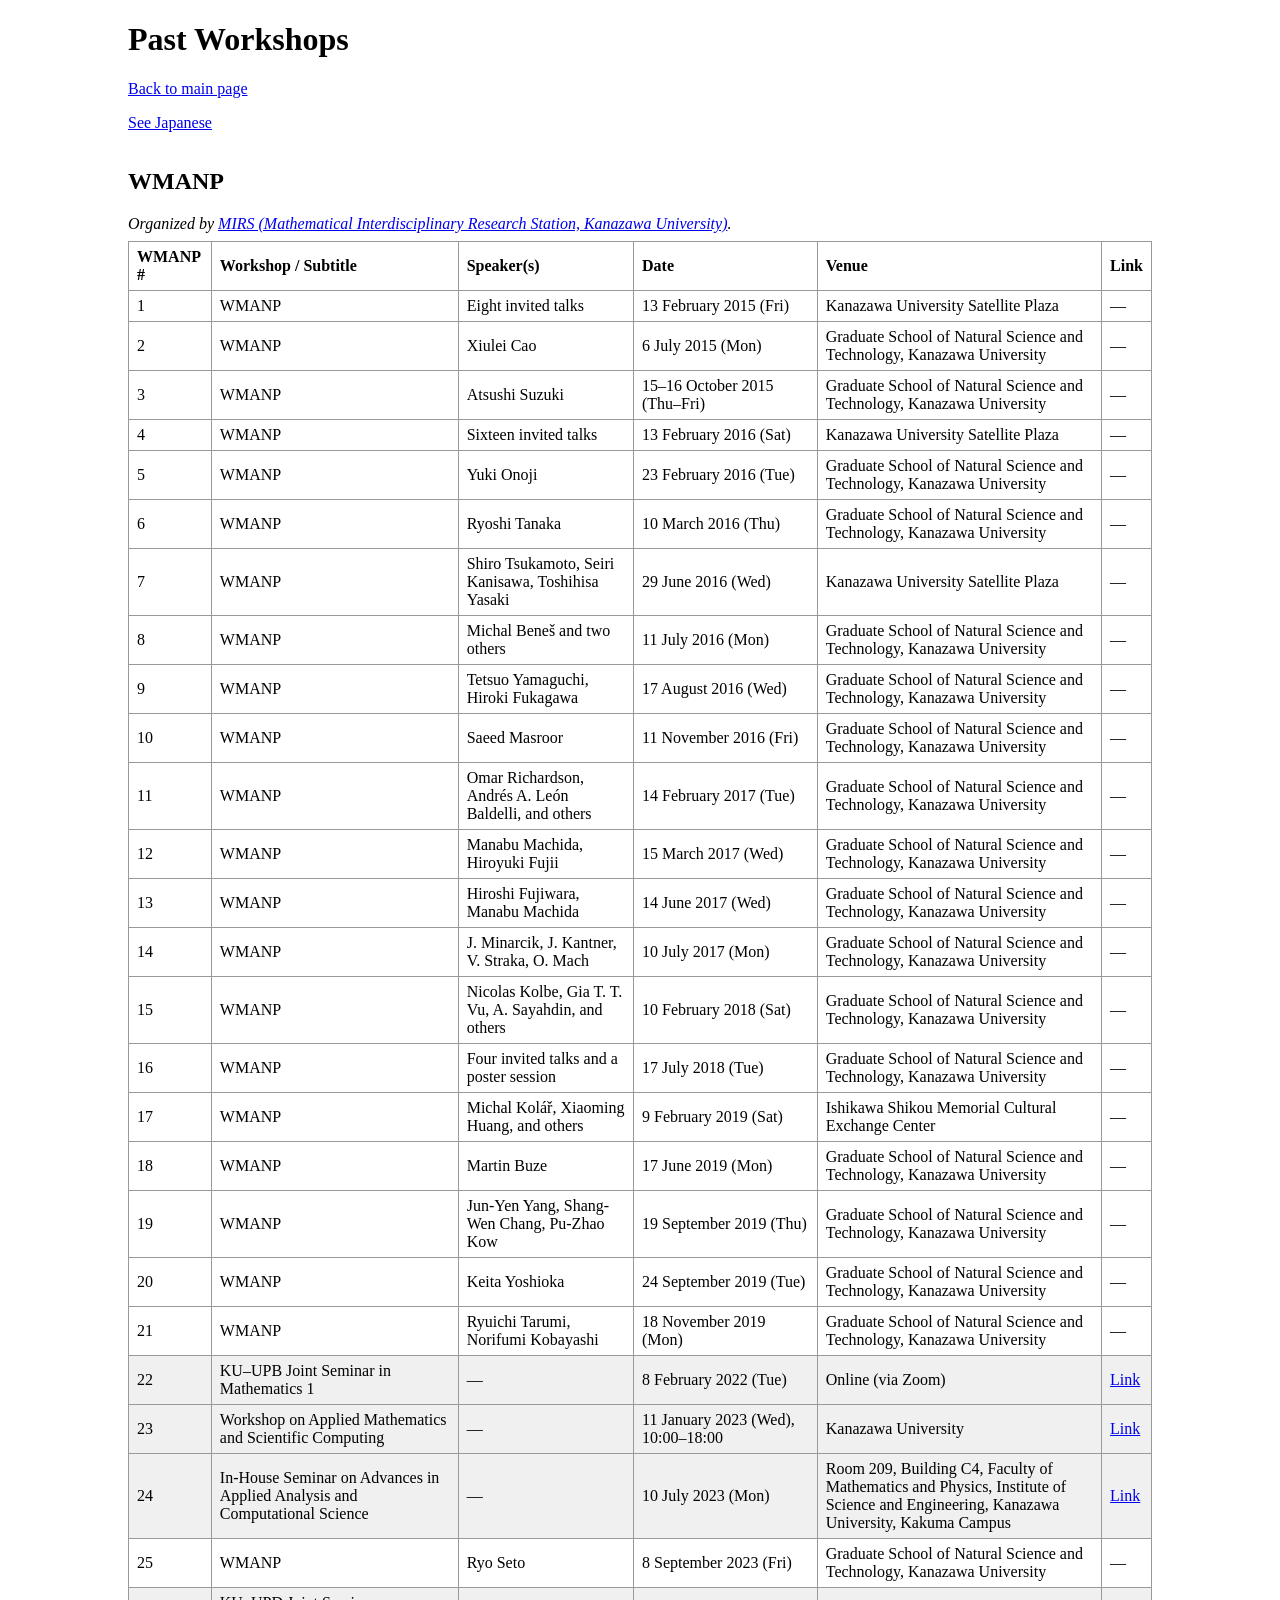
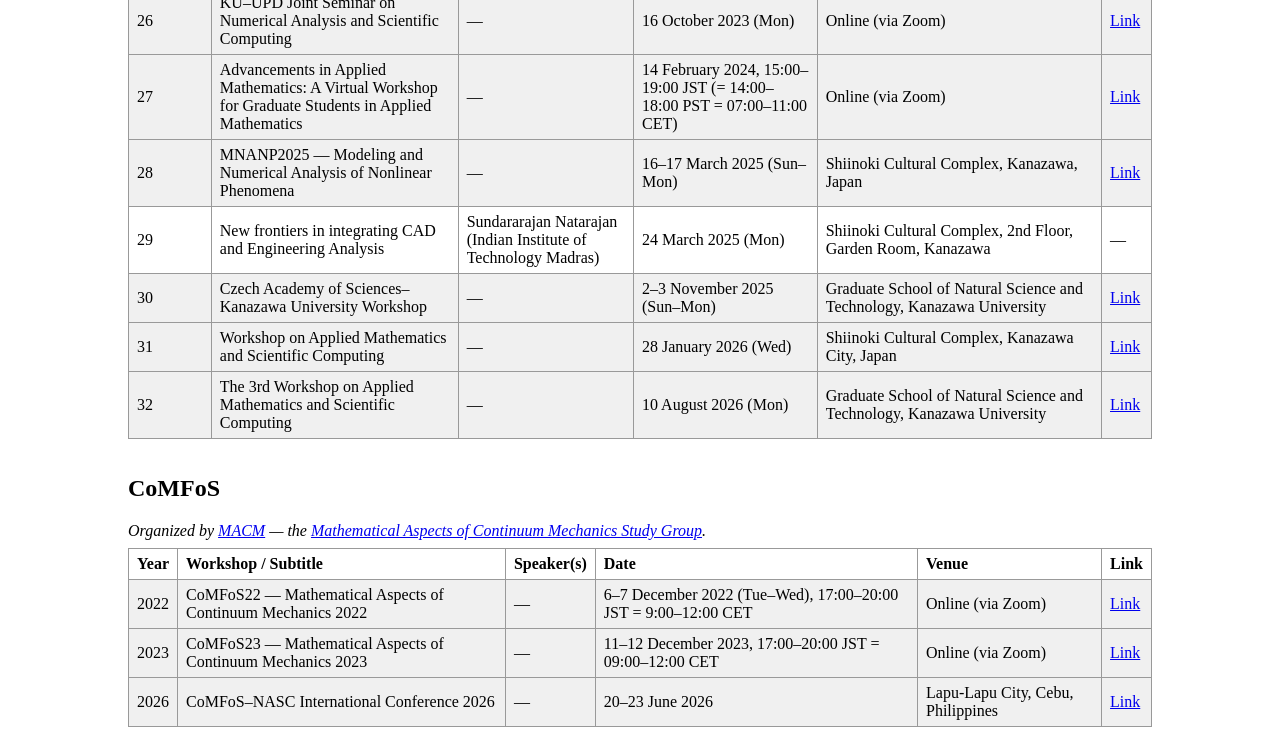
==== past-workshops.html @ 74055787 "Add files via upload" ====
<!DOCTYPE html>
<html>
<head>
<meta charset="utf-8">
<meta name="viewport" content="width=device-width, initial-scale=1">
<title>Past Workshops - WMANP</title>
<style>
  body {
    width: 80%;
    margin-left: auto;
    margin-right: auto;
  }
  table {
    border-collapse: collapse;
    width: 100%;
    margin-bottom: 1.5em;
  }
  th, td {
    border: 1px solid #999;
    padding: 6px 8px;
    text-align: left;
  }
  tr.added {
    background-color: #f0f0f0;
  }
  p.organizer {
    font-style: italic;
    margin-bottom: 0.5em;
  }
  h2 {
    margin-top: 1.5em;
  }
</style>
</head>
<body>

<h1>Past Workshops</h1>
<p><a href="index.html">Back to main page</a></p>

<p><a id="lang-toggle" href="#">See Japanese</a></p>

<div id="past-workshops-en">
<!-- <p>Grey rows are newly added events (AMSC, MNANP, KU joint seminars, etc.) merged into the WMANP sequence.</p> -->

<h2>WMANP</h2>
<p class="organizer">Organized by <a href="https://mirs.w3.kanazawa-u.ac.jp" target="_blank" rel="noopener">MIRS (Mathematical Interdisciplinary Research Station, Kanazawa University)</a>.</p>
<table>
<thead>
<tr>
  <th>WMANP #</th>
  <th>Workshop / Subtitle</th>
  <th>Speaker(s)</th>
  <th>Date</th>
  <th>Venue</th>
  <th>Link</th>
</tr>
</thead>
<tbody>
<tr><td>1</td><td>WMANP</td><td>Eight invited talks</td><td>13 February 2015 (Fri)</td><td>Kanazawa University Satellite Plaza</td><td>&mdash;</td></tr>
<tr><td>2</td><td>WMANP</td><td>Xiulei Cao</td><td>6 July 2015 (Mon)</td><td>Graduate School of Natural Science and Technology, Kanazawa University</td><td>&mdash;</td></tr>
<tr><td>3</td><td>WMANP</td><td>Atsushi Suzuki</td><td>15–16 October 2015 (Thu–Fri)</td><td>Graduate School of Natural Science and Technology, Kanazawa University</td><td>&mdash;</td></tr>
<tr><td>4</td><td>WMANP</td><td>Sixteen invited talks</td><td>13 February 2016 (Sat)</td><td>Kanazawa University Satellite Plaza</td><td>&mdash;</td></tr>
<tr><td>5</td><td>WMANP</td><td>Yuki Onoji</td><td>23 February 2016 (Tue)</td><td>Graduate School of Natural Science and Technology, Kanazawa University</td><td>&mdash;</td></tr>
<tr><td>6</td><td>WMANP</td><td>Ryoshi Tanaka</td><td>10 March 2016 (Thu)</td><td>Graduate School of Natural Science and Technology, Kanazawa University</td><td>&mdash;</td></tr>
<tr><td>7</td><td>WMANP</td><td>Shiro Tsukamoto, Seiri Kanisawa, Toshihisa Yasaki</td><td>29 June 2016 (Wed)</td><td>Kanazawa University Satellite Plaza</td><td>&mdash;</td></tr>
<tr><td>8</td><td>WMANP</td><td>Michal Beneš and two others</td><td>11 July 2016 (Mon)</td><td>Graduate School of Natural Science and Technology, Kanazawa University</td><td>&mdash;</td></tr>
<tr><td>9</td><td>WMANP</td><td>Tetsuo Yamaguchi, Hiroki Fukagawa</td><td>17 August 2016 (Wed)</td><td>Graduate School of Natural Science and Technology, Kanazawa University</td><td>&mdash;</td></tr>
<tr><td>10</td><td>WMANP</td><td>Saeed Masroor</td><td>11 November 2016 (Fri)</td><td>Graduate School of Natural Science and Technology, Kanazawa University</td><td>&mdash;</td></tr>
<tr><td>11</td><td>WMANP</td><td>Omar Richardson, Andrés A. León Baldelli, and others</td><td>14 February 2017 (Tue)</td><td>Graduate School of Natural Science and Technology, Kanazawa University</td><td>&mdash;</td></tr>
<tr><td>12</td><td>WMANP</td><td>Manabu Machida, Hiroyuki Fujii</td><td>15 March 2017 (Wed)</td><td>Graduate School of Natural Science and Technology, Kanazawa University</td><td>&mdash;</td></tr>
<tr><td>13</td><td>WMANP</td><td>Hiroshi Fujiwara, Manabu Machida</td><td>14 June 2017 (Wed)</td><td>Graduate School of Natural Science and Technology, Kanazawa University</td><td>&mdash;</td></tr>
<tr><td>14</td><td>WMANP</td><td>J. Minarcik, J. Kantner, V. Straka, O. Mach</td><td>10 July 2017 (Mon)</td><td>Graduate School of Natural Science and Technology, Kanazawa University</td><td>&mdash;</td></tr>
<tr><td>15</td><td>WMANP</td><td>Nicolas Kolbe, Gia T. T. Vu, A. Sayahdin, and others</td><td>10 February 2018 (Sat)</td><td>Graduate School of Natural Science and Technology, Kanazawa University</td><td>&mdash;</td></tr>
<tr><td>16</td><td>WMANP</td><td>Four invited talks and a poster session</td><td>17 July 2018 (Tue)</td><td>Graduate School of Natural Science and Technology, Kanazawa University</td><td>&mdash;</td></tr>
<tr><td>17</td><td>WMANP</td><td>Michal Kolář, Xiaoming Huang, and others</td><td>9 February 2019 (Sat)</td><td>Ishikawa Shikou Memorial Cultural Exchange Center</td><td>&mdash;</td></tr>
<tr><td>18</td><td>WMANP</td><td>Martin Buze</td><td>17 June 2019 (Mon)</td><td>Graduate School of Natural Science and Technology, Kanazawa University</td><td>&mdash;</td></tr>
<tr><td>19</td><td>WMANP</td><td>Jun-Yen Yang, Shang-Wen Chang, Pu-Zhao Kow</td><td>19 September 2019 (Thu)</td><td>Graduate School of Natural Science and Technology, Kanazawa University</td><td>&mdash;</td></tr>
<tr><td>20</td><td>WMANP</td><td>Keita Yoshioka</td><td>24 September 2019 (Tue)</td><td>Graduate School of Natural Science and Technology, Kanazawa University</td><td>&mdash;</td></tr>
<tr><td>21</td><td>WMANP</td><td>Ryuichi Tarumi, Norifumi Kobayashi</td><td>18 November 2019 (Mon)</td><td>Graduate School of Natural Science and Technology, Kanazawa University</td><td>&mdash;</td></tr>
<tr class="added"><td>22</td><td>KU–UPB Joint Seminar in Mathematics 1</td><td>—</td><td>8 February 2022 (Tue)</td><td>Online (via Zoom)</td><td><a href="https://sites.google.com/view/kuupbjsm/home" target="_blank" rel="noopener">Link</a></td></tr>
<tr class="added"><td>23</td><td>Workshop on Applied Mathematics and Scientific Computing</td><td>—</td><td>11 January 2023 (Wed), 10:00–18:00</td><td>Kanazawa University</td><td><a href="https://sites.google.com/view/amscworkshop/home?authuser=0" target="_blank" rel="noopener">Link</a></td></tr>
<tr class="added"><td>24</td><td>In-House Seminar on Advances in Applied Analysis and Computational Science</td><td>—</td><td>10 July 2023 (Mon)</td><td>Room 209, Building C4, Faculty of Mathematics and Physics, Institute of Science and Engineering, Kanazawa University, Kakuma Campus</td><td><a href="https://sites.google.com/view/inhouseseminar/home" target="_blank" rel="noopener">Link</a></td></tr>
<tr><td>25</td><td>WMANP</td><td>Ryo Seto</td><td>8 September 2023 (Fri)</td><td>Graduate School of Natural Science and Technology, Kanazawa University</td><td>&mdash;</td></tr>
<tr class="added"><td>26</td><td>KU–UPD Joint Seminar on Numerical Analysis and Scientific Computing</td><td>—</td><td>16 October 2023 (Mon)</td><td>Online (via Zoom)</td><td><a href="https://sites.google.com/view/kuupd1/home" target="_blank" rel="noopener">Link</a></td></tr>
<tr class="added"><td>27</td><td>Advancements in Applied Mathematics: A Virtual Workshop for Graduate Students in Applied Mathematics</td><td>—</td><td>14 February 2024, 15:00–19:00 JST (= 14:00–18:00 PST = 07:00–11:00 CET)</td><td>Online (via Zoom)</td><td><a href="https://sites.google.com/view/iwgsam2024/home" target="_blank" rel="noopener">Link</a></td></tr>
<tr class="added"><td>28</td><td>MNANP2025 — Modeling and Numerical Analysis of Nonlinear Phenomena</td><td>—</td><td>16–17 March 2025 (Sun–Mon)</td><td>Shiinoki Cultural Complex, Kanazawa, Japan</td><td><a href="https://jftrabago.github.io/MNANP2025/" target="_blank" rel="noopener">Link</a></td></tr>
<tr><td>29</td><td>New frontiers in integrating CAD and Engineering Analysis</td><td>Sundararajan Natarajan (Indian Institute of Technology Madras)</td><td>24 March 2025 (Mon)</td><td>Shiinoki Cultural Complex, 2nd Floor, Garden Room, Kanazawa</td><td>&mdash;</td></tr>
<tr class="added"><td>30</td><td>Czech Academy of Sciences–Kanazawa University Workshop</td><td>—</td><td>2–3 November 2025 (Sun–Mon)</td><td>Graduate School of Natural Science and Technology, Kanazawa University</td><td><a href="https://jftrabago.github.io/CASKUWorkshop2025/" target="_blank" rel="noopener">Link</a></td></tr>
<tr class="added"><td>31</td><td>Workshop on Applied Mathematics and Scientific Computing</td><td>—</td><td>28 January 2026 (Wed)</td><td>Shiinoki Cultural Complex, Kanazawa City, Japan</td><td><a href="https://jftrabago.github.io/AMSC2026Kanazawa/" target="_blank" rel="noopener">Link</a></td></tr>
<tr class="added"><td>32</td><td>The 3rd Workshop on Applied Mathematics and Scientific Computing</td><td>—</td><td>10 August 2026 (Mon)</td><td>Graduate School of Natural Science and Technology, Kanazawa University</td><td><a href="https://jftrabago.github.io/3rdAMSC2026Kanazawa/" target="_blank" rel="noopener">Link</a></td></tr>
</tbody>
</table>

<h2>CoMFoS</h2>
<p class="organizer">Organized by <a href="https://macm.jsiam.org" target="_blank" rel="noopener">MACM</a> — the <a href="https://sites.google.com/a/comfos.org/comfos/mathematical-aspects-of-continuum-mechanicsmacm?authuser=0" target="_blank" rel="noopener">Mathematical Aspects of Continuum Mechanics Study Group</a>.</p>
<table>
<thead>
<tr>
  <th>Year</th>
  <th>Workshop / Subtitle</th>
  <th>Speaker(s)</th>
  <th>Date</th>
  <th>Venue</th>
  <th>Link</th>
</tr>
</thead>
<tbody>
<tr class="added"><td>2022</td><td>CoMFoS22 — Mathematical Aspects of Continuum Mechanics 2022</td><td>—</td><td>6–7 December 2022 (Tue–Wed), 17:00–20:00 JST = 9:00–12:00 CET</td><td>Online (via Zoom)</td><td><a href="https://sites.google.com/view/comfos22/home" target="_blank" rel="noopener">Link</a></td></tr>
<tr class="added"><td>2023</td><td>CoMFoS23 — Mathematical Aspects of Continuum Mechanics 2023</td><td>—</td><td>11–12 December 2023, 17:00–20:00 JST = 09:00–12:00 CET</td><td>Online (via Zoom)</td><td><a href="https://sites.google.com/view/comfos23" target="_blank" rel="noopener">Link</a></td></tr>
<tr class="added"><td>2026</td><td>CoMFoS–NASC International Conference 2026</td><td>—</td><td>20–23 June 2026</td><td>Lapu-Lapu City, Cebu, Philippines</td><td><a href="https://comfos-nasc2026.github.io/CoMFoSNASC2026/" target="_blank" rel="noopener">Link</a></td></tr>
</tbody>
</table>
</div>

<div id="past-workshops-jp" style="display:none;">
<p>グレーの行は新規統合イベント（AMSC・MNANP・KU共同セミナー等）です。</p>

<h2>WMANP</h2>
<p class="organizer">主催：<a href="https://mirs.w3.kanazawa-u.ac.jp" target="_blank" rel="noopener">MIRS (Mathematical Interdisciplinary Research Station, Kanazawa University)</a></p>
<table>
<thead>
<tr>
  <th>WMANP</th>
  <th>講演／サブタイトル</th>
  <th>講演者</th>
  <th>日付</th>
  <th>場所</th>
  <th>リンク</th>
</tr>
</thead>
<tbody>
<tr><td>第1回</td><td>WMANP</td><td>8講演</td><td>2015年2月13日(金)</td><td>金沢大学サテライトプラザ</td><td>&mdash;</td></tr>
<tr><td>第2回</td><td>WMANP</td><td>Xiulei Cao氏</td><td>2015年7月6日（月）</td><td>金沢大学自然科学研究科</td><td>&mdash;</td></tr>
<tr><td>第3回</td><td>WMANP</td><td>鈴木厚氏</td><td>2015年10月15-16日（木・金）</td><td>金沢大学自然科学研究科</td><td>&mdash;</td></tr>
<tr><td>第4回</td><td>WMANP</td><td>16講演</td><td>2016年2月13日（土）</td><td>金沢大学サテライトプラザ</td><td>&mdash;</td></tr>
<tr><td>第5回</td><td>WMANP</td><td>小野寺有紹氏</td><td>2016年2月23日（火）</td><td>金沢大学自然科学研究科</td><td>&mdash;</td></tr>
<tr><td>第6回</td><td>WMANP</td><td>田中良己氏</td><td>2016年3月10日（木）</td><td>金沢大学自然科学研究科</td><td>&mdash;</td></tr>
<tr><td>第7回</td><td>WMANP</td><td>塚本史郎氏，蟹澤聖氏，矢崎成俊氏他</td><td>2016年6月29日（水）</td><td>金沢大学サテライトプラザ</td><td>&mdash;</td></tr>
<tr><td>第8回</td><td>WMANP</td><td>Michal Benes氏 他2名</td><td>2016年7月11日（月）</td><td>金沢大学自然科学研究科</td><td>&mdash;</td></tr>
<tr><td>第9回</td><td>WMANP</td><td>山口哲生氏，深川宏樹氏</td><td>2016年8月17日（水）</td><td>金沢大学自然科学研究科</td><td>&mdash;</td></tr>
<tr><td>第10回</td><td>WMANP</td><td>Saeed Masroor氏</td><td>2016年11月11日（金）</td><td>金沢大学自然科学研究科</td><td>&mdash;</td></tr>
<tr><td>第11回</td><td>WMANP</td><td>Omar Richardson氏，Andrés A León Baldelli氏他13名</td><td>2017年2月14日（火）</td><td>金沢大学自然科学研究科</td><td>&mdash;</td></tr>
<tr><td>第12回</td><td>WMANP</td><td>町田学氏，藤井宏之氏</td><td>2017年3月15日（水）</td><td>金沢大学自然科学研究科</td><td>&mdash;</td></tr>
<tr><td>第13回</td><td>WMANP</td><td>藤原宏志氏，町田学氏</td><td>2017年6月14日（水）</td><td>金沢大学自然科学研究科</td><td>&mdash;</td></tr>
<tr><td>第14回</td><td>WMANP</td><td>J. Minarcik氏, J. Kantner氏，V. Straka氏，O. Mach氏</td><td>2017年7月10日（月）</td><td>金沢大学自然科学研究科</td><td>&mdash;</td></tr>
<tr><td>第15回</td><td>WMANP</td><td>N. Kolbe氏，G. T. T. Vu氏，A. Sayahdin氏他15名</td><td>2018年2月10日（土）</td><td>金沢大学自然科学研究科</td><td>&mdash;</td></tr>
<tr><td>第16回</td><td>WMANP</td><td>4講演＋ポスターセッション</td><td>2018年7月17日（火）</td><td>金沢大学自然科学研究科</td><td>&mdash;</td></tr>
<tr><td>第17回</td><td>WMANP</td><td>M. Kolář氏，X. Huang氏他</td><td>2019年2月9日（土）</td><td>石川四高記念文化交流館</td><td>&mdash;</td></tr>
<tr><td>第18回</td><td>WMANP</td><td>M. Buze氏</td><td>2019年6月17日（月）</td><td>金沢大学自然科学研究科</td><td>&mdash;</td></tr>
<tr><td>第19回</td><td>WMANP</td><td>Jun-Yen Yang氏，Shang-Wen Chang氏，Pu-Zhao Kow氏</td><td>2019年9月19日（月）</td><td>金沢大学自然科学研究科</td><td>&mdash;</td></tr>
<tr><td>第20回</td><td>WMANP</td><td>吉岡慶太氏</td><td>2019年9月24日（火）</td><td>金沢大学自然科学研究科</td><td>&mdash;</td></tr>
<tr><td>第21回</td><td>WMANP</td><td>垂水竜一 氏，小林舜典 氏</td><td>2019年11月18日（月）</td><td>金沢大学自然科学研究科</td><td>&mdash;</td></tr>
<tr class="added"><td>第22回</td><td>KU–UPB Joint Seminar in Mathematics 1</td><td>—</td><td>2022年2月8日（火）</td><td>オンライン</td><td><a href="https://sites.google.com/view/kuupbjsm/home" target="_blank" rel="noopener">リンク</a></td></tr>
<tr class="added"><td>第23回</td><td>Workshop on Applied Mathematics and Scientific Computing</td><td>—</td><td>2023年1月11日</td><td>金沢大学</td><td><a href="https://sites.google.com/view/amscworkshop/home?authuser=0" target="_blank" rel="noopener">リンク</a></td></tr>
<tr class="added"><td>第24回</td><td>In-House Seminar on Advances in Applied Analysis and Computational Science</td><td>—</td><td>2023年7月10日（月）</td><td>金沢大学角間キャンパス 理工研究域 数物科学系 C4棟209号室</td><td><a href="https://sites.google.com/view/inhouseseminar/home" target="_blank" rel="noopener">リンク</a></td></tr>
<tr><td>第25回</td><td>WMANP</td><td>瀬戸亮平 氏</td><td>2023年9月8日（金）</td><td>金沢大学自然科学研究科</td><td>&mdash;</td></tr>
<tr class="added"><td>第26回</td><td>KU–UPD Joint Seminar on Numerical Analysis and Scientific Computing</td><td>—</td><td>2023年10月16日（月）</td><td>オンライン</td><td><a href="https://sites.google.com/view/kuupd1/home" target="_blank" rel="noopener">リンク</a></td></tr>
<tr class="added"><td>第27回</td><td>Advancements in Applied Mathematics: A Virtual Workshop for Graduate Students in Applied Mathematics</td><td>—</td><td>2024年2月14日</td><td>Zoomにて開催</td><td><a href="https://sites.google.com/view/iwgsam2024/home" target="_blank" rel="noopener">リンク</a></td></tr>
<tr class="added"><td>第28回</td><td>MNANP2025 — Modeling and Numerical Analysis of Nonlinear Phenomena</td><td>—</td><td>2025年3月16-17日</td><td>しいのき迎賓館、金沢</td><td><a href="https://jftrabago.github.io/MNANP2025/" target="_blank" rel="noopener">リンク</a></td></tr>
<tr><td>第29回</td><td>New frontiers in integrating CAD and Engineering Analysis</td><td>Sundararajan Natarajan 氏</td><td>2025年3月24日（月）</td><td>しいのき迎賓館 2F ガーデンルーム</td><td>&mdash;</td></tr>
<tr class="added"><td>第30回</td><td>Czech Academy of Sciences–Kanazawa University Workshop</td><td>—</td><td>2025年11月2-3日</td><td>金沢</td><td><a href="https://jftrabago.github.io/CASKUWorkshop2025/" target="_blank" rel="noopener">リンク</a></td></tr>
<tr class="added"><td>第31回</td><td>Workshop on Applied Mathematics and Scientific Computing</td><td>—</td><td>2026年1月28日（水）</td><td>しいのき迎賓館、金沢</td><td><a href="https://jftrabago.github.io/AMSC2026Kanazawa/" target="_blank" rel="noopener">リンク</a></td></tr>
<tr class="added"><td>第32回</td><td>The 3rd Workshop on Applied Mathematics and Scientific Computing</td><td>—</td><td>2026年8月10日（月）</td><td>金沢大学</td><td><a href="https://jftrabago.github.io/3rdAMSC2026Kanazawa/" target="_blank" rel="noopener">リンク</a></td></tr>
</tbody>
</table>

<h2>CoMFoS</h2>
<p class="organizer">主催：<a href="https://macm.jsiam.org" target="_blank" rel="noopener">MACM</a>（<a href="https://sites.google.com/a/comfos.org/comfos/mathematical-aspects-of-continuum-mechanicsmacm?authuser=0" target="_blank" rel="noopener">Mathematical Aspects of Continuum Mechanics Study Group</a>）</p>
<table>
<thead>
<tr>
  <th>年</th>
  <th>講演／サブタイトル</th>
  <th>講演者</th>
  <th>日付</th>
  <th>場所</th>
  <th>リンク</th>
</tr>
</thead>
<tbody>
<tr class="added"><td>2022</td><td>CoMFoS22 — Mathematical Aspects of Continuum Mechanics 2022</td><td>—</td><td>2022年12月6-7日</td><td>Zoomにて開催</td><td><a href="https://sites.google.com/view/comfos22/home" target="_blank" rel="noopener">リンク</a></td></tr>
<tr class="added"><td>2023</td><td>CoMFoS23 — Mathematical Aspects of Continuum Mechanics 2023</td><td>—</td><td>2023年12月11-12日</td><td>Zoomにて開催</td><td><a href="https://sites.google.com/view/comfos23" target="_blank" rel="noopener">リンク</a></td></tr>
<tr class="added"><td>2026</td><td>CoMFoS–NASC International Conference 2026</td><td>—</td><td>2026年6月20-23日</td><td>ラプラプ市、セブ、フィリピン</td><td><a href="https://comfosnasc2026.github.io/CoMFoSNASC2026/" target="_blank" rel="noopener">リンク</a></td></tr>
</tbody>
</table>
</div>

<script>
document.getElementById('lang-toggle').addEventListener('click', function (e) {
  e.preventDefault();
  var en = document.getElementById('past-workshops-en');
  var jp = document.getElementById('past-workshops-jp');
  if (jp.style.display === 'none') {
    jp.style.display = 'block';
    en.style.display = 'none';
    this.textContent = 'See English';
  } else {
    jp.style.display = 'none';
    en.style.display = 'block';
    this.textContent = 'See Japanese';
  }
});
</script>

</body>
</html>
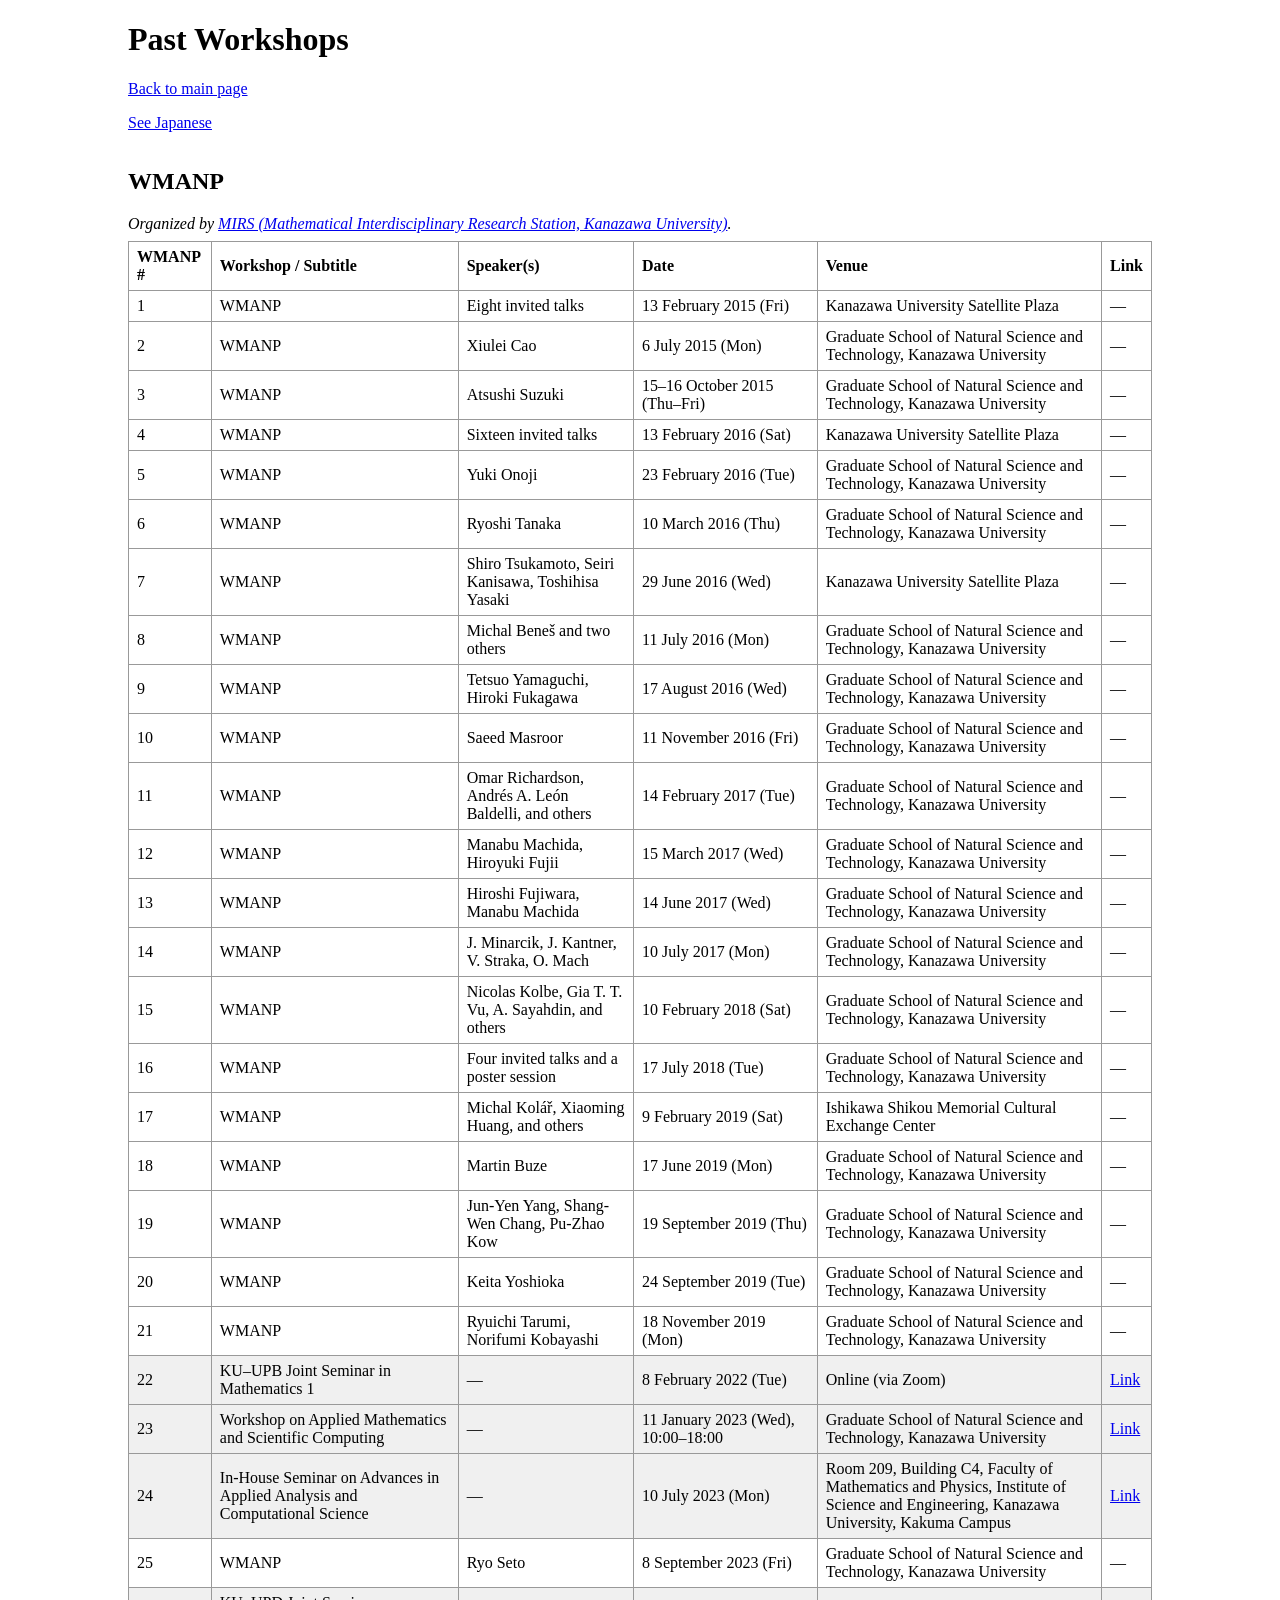
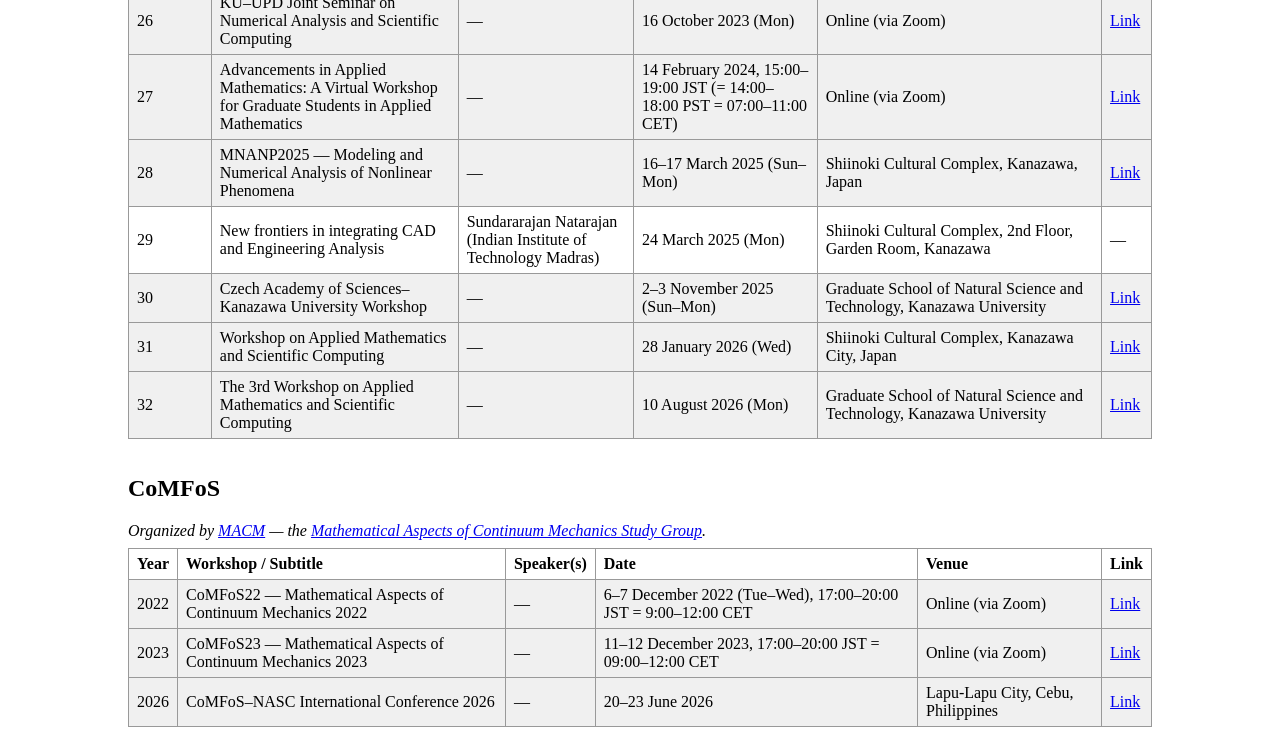
==== commit 74c0eeb5: "Add files via upload" ====
--- a/past-workshops.html
+++ b/past-workshops.html
@@ -78,7 +78,7 @@
 <tr><td>20</td><td>WMANP</td><td>Keita Yoshioka</td><td>24 September 2019 (Tue)</td><td>Graduate School of Natural Science and Technology, Kanazawa University</td><td>&mdash;</td></tr>
 <tr><td>21</td><td>WMANP</td><td>Ryuichi Tarumi, Norifumi Kobayashi</td><td>18 November 2019 (Mon)</td><td>Graduate School of Natural Science and Technology, Kanazawa University</td><td>&mdash;</td></tr>
 <tr class="added"><td>22</td><td>KU–UPB Joint Seminar in Mathematics 1</td><td>—</td><td>8 February 2022 (Tue)</td><td>Online (via Zoom)</td><td><a href="https://sites.google.com/view/kuupbjsm/home" target="_blank" rel="noopener">Link</a></td></tr>
-<tr class="added"><td>23</td><td>Workshop on Applied Mathematics and Scientific Computing</td><td>—</td><td>11 January 2023 (Wed), 10:00–18:00</td><td>Kanazawa University</td><td><a href="https://sites.google.com/view/amscworkshop/home?authuser=0" target="_blank" rel="noopener">Link</a></td></tr>
+<tr class="added"><td>23</td><td>Workshop on Applied Mathematics and Scientific Computing</td><td>—</td><td>11 January 2023 (Wed), 10:00–18:00</td><td>Graduate School of Natural Science and Technology, Kanazawa University</td><td><a href="https://sites.google.com/view/amsc-workshop/home" target="_blank" rel="noopener">Link</a></td></tr>
 <tr class="added"><td>24</td><td>In-House Seminar on Advances in Applied Analysis and Computational Science</td><td>—</td><td>10 July 2023 (Mon)</td><td>Room 209, Building C4, Faculty of Mathematics and Physics, Institute of Science and Engineering, Kanazawa University, Kakuma Campus</td><td><a href="https://sites.google.com/view/inhouseseminar/home" target="_blank" rel="noopener">Link</a></td></tr>
 <tr><td>25</td><td>WMANP</td><td>Ryo Seto</td><td>8 September 2023 (Fri)</td><td>Graduate School of Natural Science and Technology, Kanazawa University</td><td>&mdash;</td></tr>
 <tr class="added"><td>26</td><td>KU–UPD Joint Seminar on Numerical Analysis and Scientific Computing</td><td>—</td><td>16 October 2023 (Mon)</td><td>Online (via Zoom)</td><td><a href="https://sites.google.com/view/kuupd1/home" target="_blank" rel="noopener">Link</a></td></tr>
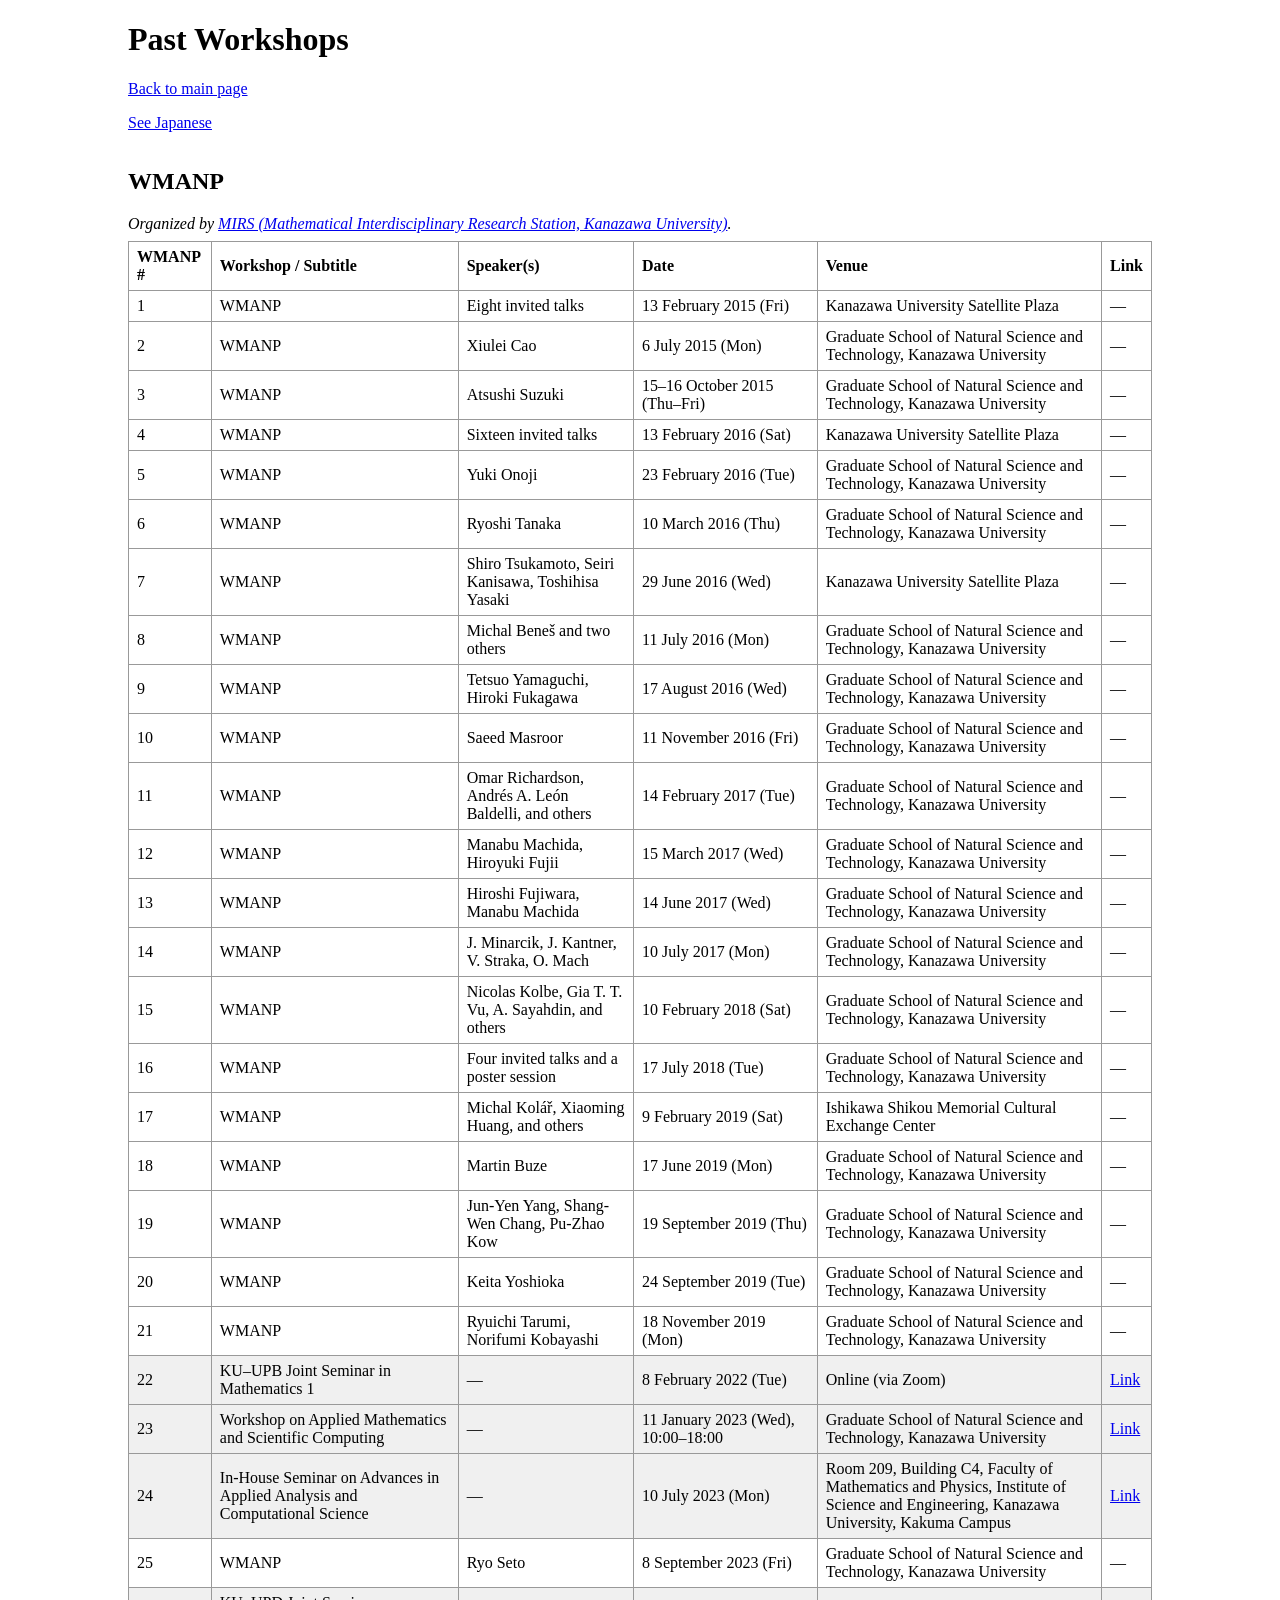
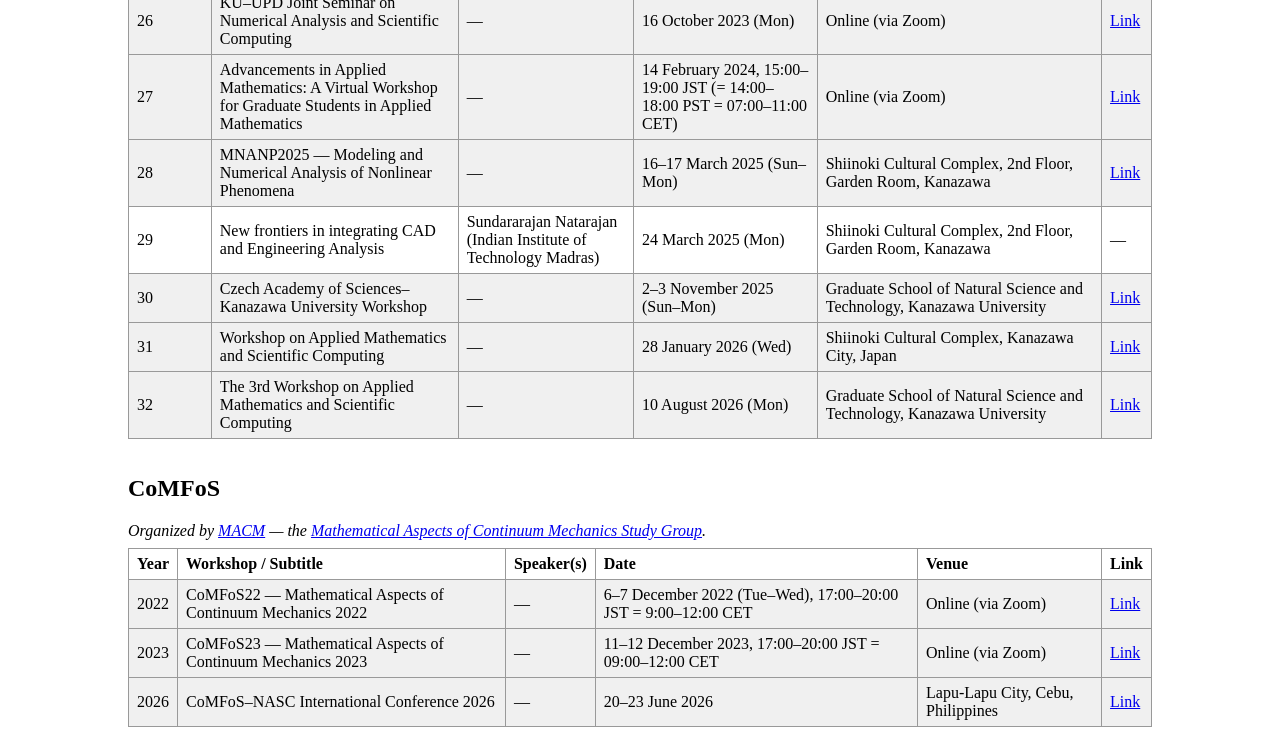
==== commit c206709a: "Add files via upload" ====
--- a/past-workshops.html
+++ b/past-workshops.html
@@ -83,7 +83,7 @@
 <tr><td>25</td><td>WMANP</td><td>Ryo Seto</td><td>8 September 2023 (Fri)</td><td>Graduate School of Natural Science and Technology, Kanazawa University</td><td>&mdash;</td></tr>
 <tr class="added"><td>26</td><td>KU–UPD Joint Seminar on Numerical Analysis and Scientific Computing</td><td>—</td><td>16 October 2023 (Mon)</td><td>Online (via Zoom)</td><td><a href="https://sites.google.com/view/kuupd1/home" target="_blank" rel="noopener">Link</a></td></tr>
 <tr class="added"><td>27</td><td>Advancements in Applied Mathematics: A Virtual Workshop for Graduate Students in Applied Mathematics</td><td>—</td><td>14 February 2024, 15:00–19:00 JST (= 14:00–18:00 PST = 07:00–11:00 CET)</td><td>Online (via Zoom)</td><td><a href="https://sites.google.com/view/iwgsam2024/home" target="_blank" rel="noopener">Link</a></td></tr>
-<tr class="added"><td>28</td><td>MNANP2025 — Modeling and Numerical Analysis of Nonlinear Phenomena</td><td>—</td><td>16–17 March 2025 (Sun–Mon)</td><td>Shiinoki Cultural Complex, Kanazawa, Japan</td><td><a href="https://jftrabago.github.io/MNANP2025/" target="_blank" rel="noopener">Link</a></td></tr>
+<tr class="added"><td>28</td><td>MNANP2025 — Modeling and Numerical Analysis of Nonlinear Phenomena</td><td>—</td><td>16–17 March 2025 (Sun–Mon)</td><td>Shiinoki Cultural Complex, 2nd Floor, Garden Room, Kanazawa</td><td><a href="https://jftrabago.github.io/MNANP2025/" target="_blank" rel="noopener">Link</a></td></tr>
 <tr><td>29</td><td>New frontiers in integrating CAD and Engineering Analysis</td><td>Sundararajan Natarajan (Indian Institute of Technology Madras)</td><td>24 March 2025 (Mon)</td><td>Shiinoki Cultural Complex, 2nd Floor, Garden Room, Kanazawa</td><td>&mdash;</td></tr>
 <tr class="added"><td>30</td><td>Czech Academy of Sciences–Kanazawa University Workshop</td><td>—</td><td>2–3 November 2025 (Sun–Mon)</td><td>Graduate School of Natural Science and Technology, Kanazawa University</td><td><a href="https://jftrabago.github.io/CASKUWorkshop2025/" target="_blank" rel="noopener">Link</a></td></tr>
 <tr class="added"><td>31</td><td>Workshop on Applied Mathematics and Scientific Computing</td><td>—</td><td>28 January 2026 (Wed)</td><td>Shiinoki Cultural Complex, Kanazawa City, Japan</td><td><a href="https://jftrabago.github.io/AMSC2026Kanazawa/" target="_blank" rel="noopener">Link</a></td></tr>
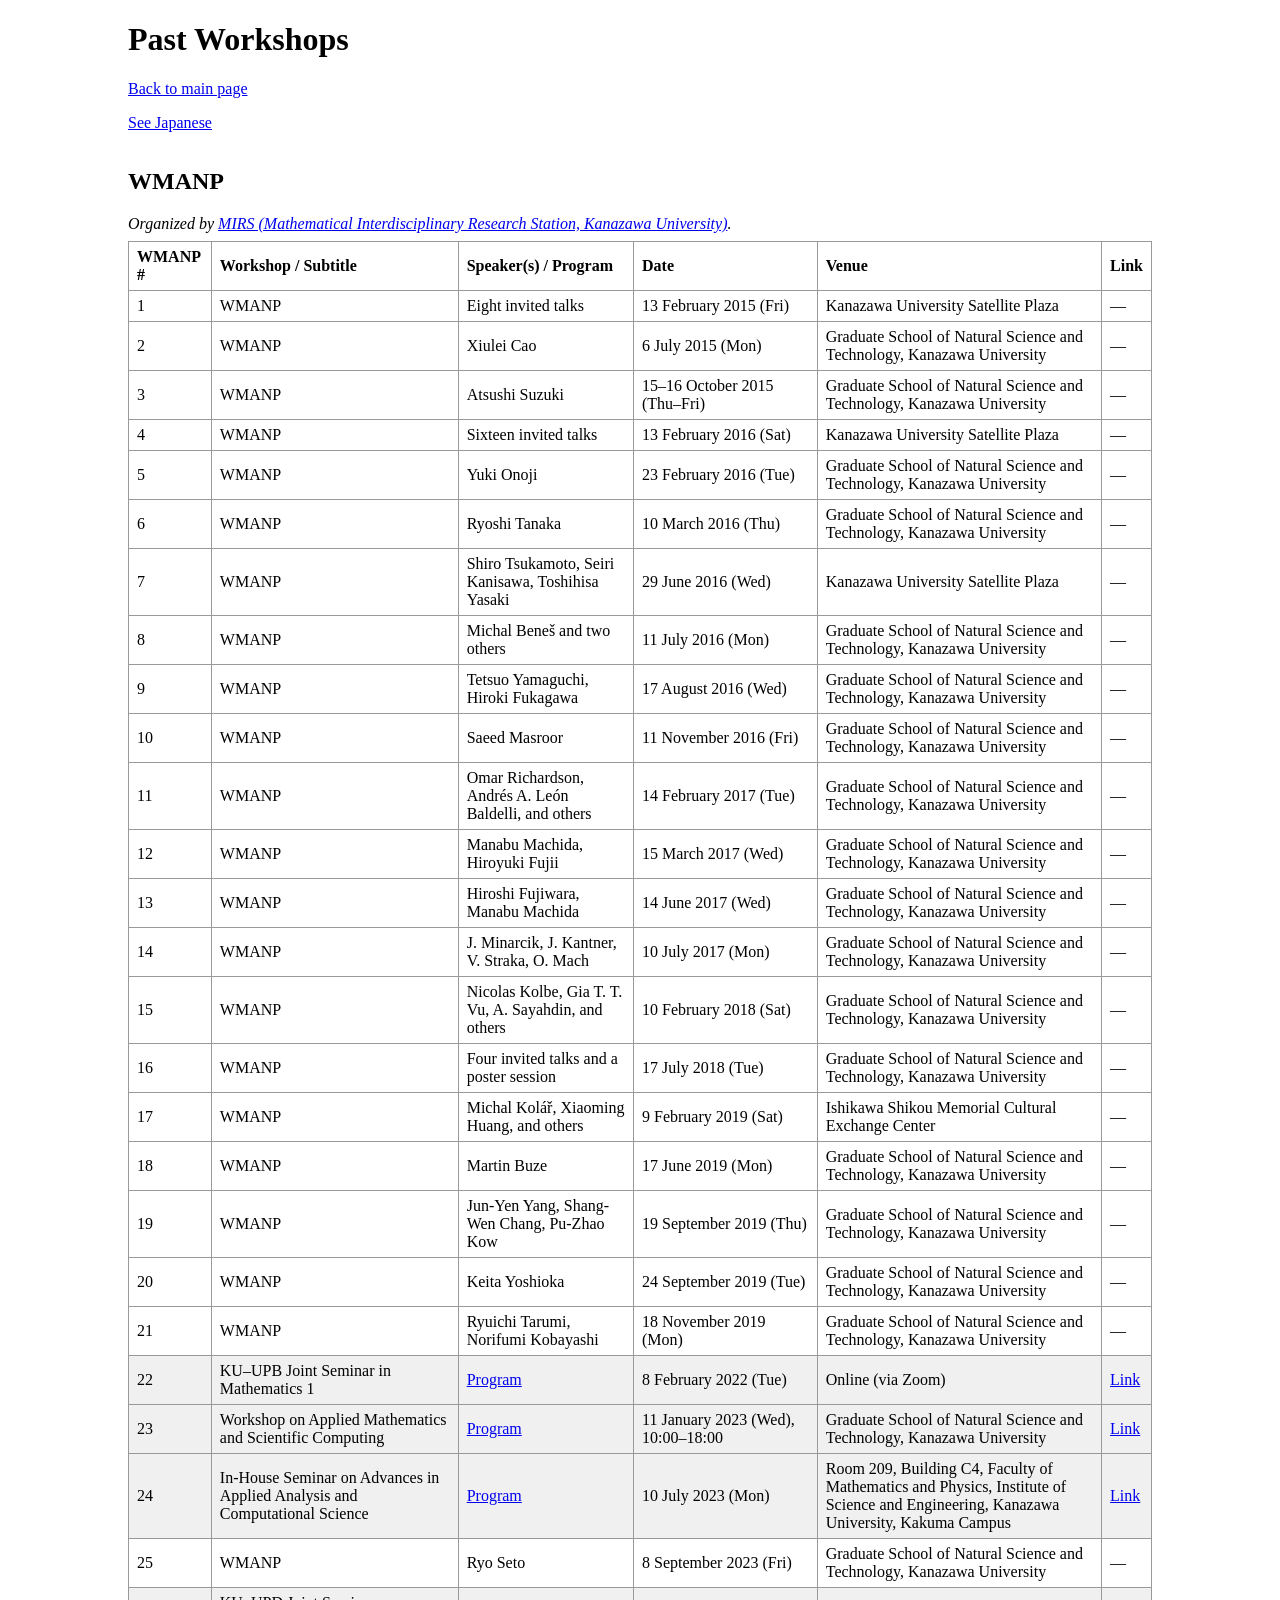
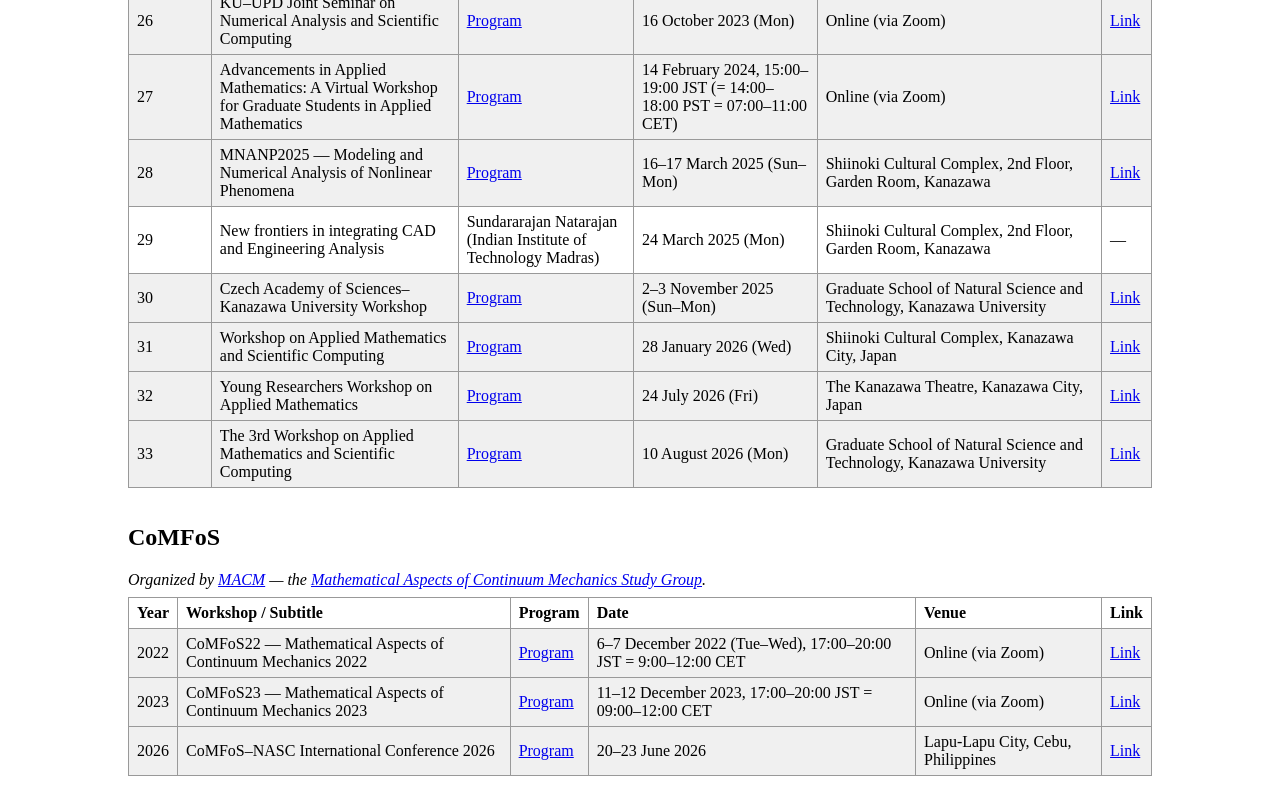
==== commit 339ca893: "Add files via upload" ====
--- a/past-workshops.html
+++ b/past-workshops.html
@@ -49,7 +49,7 @@
 <tr>
   <th>WMANP #</th>
   <th>Workshop / Subtitle</th>
-  <th>Speaker(s)</th>
+  <th>Speaker(s) / Program</th>
   <th>Date</th>
   <th>Venue</th>
   <th>Link</th>
@@ -77,17 +77,18 @@
 <tr><td>19</td><td>WMANP</td><td>Jun-Yen Yang, Shang-Wen Chang, Pu-Zhao Kow</td><td>19 September 2019 (Thu)</td><td>Graduate School of Natural Science and Technology, Kanazawa University</td><td>&mdash;</td></tr>
 <tr><td>20</td><td>WMANP</td><td>Keita Yoshioka</td><td>24 September 2019 (Tue)</td><td>Graduate School of Natural Science and Technology, Kanazawa University</td><td>&mdash;</td></tr>
 <tr><td>21</td><td>WMANP</td><td>Ryuichi Tarumi, Norifumi Kobayashi</td><td>18 November 2019 (Mon)</td><td>Graduate School of Natural Science and Technology, Kanazawa University</td><td>&mdash;</td></tr>
-<tr class="added"><td>22</td><td>KU–UPB Joint Seminar in Mathematics 1</td><td>—</td><td>8 February 2022 (Tue)</td><td>Online (via Zoom)</td><td><a href="https://sites.google.com/view/kuupbjsm/home" target="_blank" rel="noopener">Link</a></td></tr>
-<tr class="added"><td>23</td><td>Workshop on Applied Mathematics and Scientific Computing</td><td>—</td><td>11 January 2023 (Wed), 10:00–18:00</td><td>Graduate School of Natural Science and Technology, Kanazawa University</td><td><a href="https://sites.google.com/view/amsc-workshop/home" target="_blank" rel="noopener">Link</a></td></tr>
-<tr class="added"><td>24</td><td>In-House Seminar on Advances in Applied Analysis and Computational Science</td><td>—</td><td>10 July 2023 (Mon)</td><td>Room 209, Building C4, Faculty of Mathematics and Physics, Institute of Science and Engineering, Kanazawa University, Kakuma Campus</td><td><a href="https://sites.google.com/view/inhouseseminar/home" target="_blank" rel="noopener">Link</a></td></tr>
+<tr class="added"><td>22</td><td>KU–UPB Joint Seminar in Mathematics 1</td><td><a href="program/wmanp22.pdf" target="_blank">Program</a></td><td>8 February 2022 (Tue)</td><td>Online (via Zoom)</td><td><a href="https://sites.google.com/view/kuupbjsm/home" target="_blank" rel="noopener">Link</a></td></tr>
+<tr class="added"><td>23</td><td>Workshop on Applied Mathematics and Scientific Computing</td><td><a href="program/wmanp23.pdf" target="_blank">Program</a></td><td>11 January 2023 (Wed), 10:00–18:00</td><td>Graduate School of Natural Science and Technology, Kanazawa University</td><td><a href="https://sites.google.com/view/amsc-workshop/home" target="_blank" rel="noopener">Link</a></td></tr>
+<tr class="added"><td>24</td><td>In-House Seminar on Advances in Applied Analysis and Computational Science</td><td><a href="program/wmanp24.pdf" target="_blank">Program</a></td><td>10 July 2023 (Mon)</td><td>Room 209, Building C4, Faculty of Mathematics and Physics, Institute of Science and Engineering, Kanazawa University, Kakuma Campus</td><td><a href="https://sites.google.com/view/inhouseseminar/home" target="_blank" rel="noopener">Link</a></td></tr>
 <tr><td>25</td><td>WMANP</td><td>Ryo Seto</td><td>8 September 2023 (Fri)</td><td>Graduate School of Natural Science and Technology, Kanazawa University</td><td>&mdash;</td></tr>
-<tr class="added"><td>26</td><td>KU–UPD Joint Seminar on Numerical Analysis and Scientific Computing</td><td>—</td><td>16 October 2023 (Mon)</td><td>Online (via Zoom)</td><td><a href="https://sites.google.com/view/kuupd1/home" target="_blank" rel="noopener">Link</a></td></tr>
-<tr class="added"><td>27</td><td>Advancements in Applied Mathematics: A Virtual Workshop for Graduate Students in Applied Mathematics</td><td>—</td><td>14 February 2024, 15:00–19:00 JST (= 14:00–18:00 PST = 07:00–11:00 CET)</td><td>Online (via Zoom)</td><td><a href="https://sites.google.com/view/iwgsam2024/home" target="_blank" rel="noopener">Link</a></td></tr>
-<tr class="added"><td>28</td><td>MNANP2025 — Modeling and Numerical Analysis of Nonlinear Phenomena</td><td>—</td><td>16–17 March 2025 (Sun–Mon)</td><td>Shiinoki Cultural Complex, 2nd Floor, Garden Room, Kanazawa</td><td><a href="https://jftrabago.github.io/MNANP2025/" target="_blank" rel="noopener">Link</a></td></tr>
+<tr class="added"><td>26</td><td>KU–UPD Joint Seminar on Numerical Analysis and Scientific Computing</td><td><a href="program/wmanp26.pdf" target="_blank">Program</a></td><td>16 October 2023 (Mon)</td><td>Online (via Zoom)</td><td><a href="https://sites.google.com/view/kuupd1/home" target="_blank" rel="noopener">Link</a></td></tr>
+<tr class="added"><td>27</td><td>Advancements in Applied Mathematics: A Virtual Workshop for Graduate Students in Applied Mathematics</td><td><a href="program/wmanp27.pdf" target="_blank">Program</a></td><td>14 February 2024, 15:00–19:00 JST (= 14:00–18:00 PST = 07:00–11:00 CET)</td><td>Online (via Zoom)</td><td><a href="https://sites.google.com/view/iwgsam2024/home" target="_blank" rel="noopener">Link</a></td></tr>
+<tr class="added"><td>28</td><td>MNANP2025 — Modeling and Numerical Analysis of Nonlinear Phenomena</td><td><a href="program/wmanp28.pdf" target="_blank">Program</a></td><td>16–17 March 2025 (Sun–Mon)</td><td>Shiinoki Cultural Complex, 2nd Floor, Garden Room, Kanazawa</td><td><a href="https://jftrabago.github.io/MNANP2025/" target="_blank" rel="noopener">Link</a></td></tr>
 <tr><td>29</td><td>New frontiers in integrating CAD and Engineering Analysis</td><td>Sundararajan Natarajan (Indian Institute of Technology Madras)</td><td>24 March 2025 (Mon)</td><td>Shiinoki Cultural Complex, 2nd Floor, Garden Room, Kanazawa</td><td>&mdash;</td></tr>
-<tr class="added"><td>30</td><td>Czech Academy of Sciences–Kanazawa University Workshop</td><td>—</td><td>2–3 November 2025 (Sun–Mon)</td><td>Graduate School of Natural Science and Technology, Kanazawa University</td><td><a href="https://jftrabago.github.io/CASKUWorkshop2025/" target="_blank" rel="noopener">Link</a></td></tr>
-<tr class="added"><td>31</td><td>Workshop on Applied Mathematics and Scientific Computing</td><td>—</td><td>28 January 2026 (Wed)</td><td>Shiinoki Cultural Complex, Kanazawa City, Japan</td><td><a href="https://jftrabago.github.io/AMSC2026Kanazawa/" target="_blank" rel="noopener">Link</a></td></tr>
-<tr class="added"><td>32</td><td>The 3rd Workshop on Applied Mathematics and Scientific Computing</td><td>—</td><td>10 August 2026 (Mon)</td><td>Graduate School of Natural Science and Technology, Kanazawa University</td><td><a href="https://jftrabago.github.io/3rdAMSC2026Kanazawa/" target="_blank" rel="noopener">Link</a></td></tr>
+<tr class="added"><td>30</td><td>Czech Academy of Sciences–Kanazawa University Workshop</td><td><a href="program/wmanp30.pdf" target="_blank">Program</a></td><td>2–3 November 2025 (Sun–Mon)</td><td>Graduate School of Natural Science and Technology, Kanazawa University</td><td><a href="https://jftrabago.github.io/CASKUWorkshop2025/" target="_blank" rel="noopener">Link</a></td></tr>
+<tr class="added"><td>31</td><td>Workshop on Applied Mathematics and Scientific Computing</td><td><a href="program/wmanp31.pdf" target="_blank">Program</a></td><td>28 January 2026 (Wed)</td><td>Shiinoki Cultural Complex, Kanazawa City, Japan</td><td><a href="https://jftrabago.github.io/AMSC2026Kanazawa/" target="_blank" rel="noopener">Link</a></td></tr>
+<tr class="added"><td>32</td><td>Young Researchers Workshop on Applied Mathematics</td><td><a href="program/wmanp32.pdf" target="_blank">Program</a></td><td>24 July 2026 (Fri)</td><td>The Kanazawa Theatre, Kanazawa City, Japan</td><td><a href="https://jftrabago.github.io/YRWAM2026Kanazawa/" target="_blank" rel="noopener">Link</a></td></tr>
+<tr class="added"><td>33</td><td>The 3rd Workshop on Applied Mathematics and Scientific Computing</td><td><a href="program/wmanp33.pdf" target="_blank">Program</a></td><td>10 August 2026 (Mon)</td><td>Graduate School of Natural Science and Technology, Kanazawa University</td><td><a href="https://jftrabago.github.io/3rdAMSC2026Kanazawa/" target="_blank" rel="noopener">Link</a></td></tr>
 </tbody>
 </table>
 
@@ -98,16 +99,16 @@
 <tr>
   <th>Year</th>
   <th>Workshop / Subtitle</th>
-  <th>Speaker(s)</th>
+  <th>Program</th>
   <th>Date</th>
   <th>Venue</th>
   <th>Link</th>
 </tr>
 </thead>
 <tbody>
-<tr class="added"><td>2022</td><td>CoMFoS22 — Mathematical Aspects of Continuum Mechanics 2022</td><td>—</td><td>6–7 December 2022 (Tue–Wed), 17:00–20:00 JST = 9:00–12:00 CET</td><td>Online (via Zoom)</td><td><a href="https://sites.google.com/view/comfos22/home" target="_blank" rel="noopener">Link</a></td></tr>
-<tr class="added"><td>2023</td><td>CoMFoS23 — Mathematical Aspects of Continuum Mechanics 2023</td><td>—</td><td>11–12 December 2023, 17:00–20:00 JST = 09:00–12:00 CET</td><td>Online (via Zoom)</td><td><a href="https://sites.google.com/view/comfos23" target="_blank" rel="noopener">Link</a></td></tr>
-<tr class="added"><td>2026</td><td>CoMFoS–NASC International Conference 2026</td><td>—</td><td>20–23 June 2026</td><td>Lapu-Lapu City, Cebu, Philippines</td><td><a href="https://comfos-nasc2026.github.io/CoMFoSNASC2026/" target="_blank" rel="noopener">Link</a></td></tr>
+<tr class="added"><td>2022</td><td>CoMFoS22 — Mathematical Aspects of Continuum Mechanics 2022</td><td><a href="program/comfos22.pdf" target="_blank">Program</a></td><td>6–7 December 2022 (Tue–Wed), 17:00–20:00 JST = 9:00–12:00 CET</td><td>Online (via Zoom)</td><td><a href="https://sites.google.com/view/comfos22/home" target="_blank" rel="noopener">Link</a></td></tr>
+<tr class="added"><td>2023</td><td>CoMFoS23 — Mathematical Aspects of Continuum Mechanics 2023</td><td><a href="program/comfos23.pdf" target="_blank">Program</a></td><td>11–12 December 2023, 17:00–20:00 JST = 09:00–12:00 CET</td><td>Online (via Zoom)</td><td><a href="https://sites.google.com/view/comfos23" target="_blank" rel="noopener">Link</a></td></tr>
+<tr class="added"><td>2026</td><td>CoMFoS–NASC International Conference 2026</td><td><a href="program/comfos26.pdf" target="_blank">Program</a></td><td>20–23 June 2026</td><td>Lapu-Lapu City, Cebu, Philippines</td><td><a href="https://comfos-nasc2026.github.io/CoMFoSNASC2026/" target="_blank" rel="noopener">Link</a></td></tr>
 </tbody>
 </table>
 </div>
@@ -160,7 +161,8 @@
 <tr><td>第29回</td><td>New frontiers in integrating CAD and Engineering Analysis</td><td>Sundararajan Natarajan 氏</td><td>2025年3月24日（月）</td><td>しいのき迎賓館 2F ガーデンルーム</td><td>&mdash;</td></tr>
 <tr class="added"><td>第30回</td><td>Czech Academy of Sciences–Kanazawa University Workshop</td><td>—</td><td>2025年11月2-3日</td><td>金沢</td><td><a href="https://jftrabago.github.io/CASKUWorkshop2025/" target="_blank" rel="noopener">リンク</a></td></tr>
 <tr class="added"><td>第31回</td><td>Workshop on Applied Mathematics and Scientific Computing</td><td>—</td><td>2026年1月28日（水）</td><td>しいのき迎賓館、金沢</td><td><a href="https://jftrabago.github.io/AMSC2026Kanazawa/" target="_blank" rel="noopener">リンク</a></td></tr>
-<tr class="added"><td>第32回</td><td>The 3rd Workshop on Applied Mathematics and Scientific Computing</td><td>—</td><td>2026年8月10日（月）</td><td>金沢大学</td><td><a href="https://jftrabago.github.io/3rdAMSC2026Kanazawa/" target="_blank" rel="noopener">リンク</a></td></tr>
+<tr class="added"><td>第32回</td><td>Young Researchers Workshop on Applied Mathematics</td><td>—</td><td>2026年7月24日（金）</td><td>金沢歌劇座、金沢市</td><td><a href="https://jftrabago.github.io/YRWAM2026Kanazawa/" target="_blank" rel="noopener">リンク</a></td></tr>
+<tr class="added"><td>第33回</td><td>The 3rd Workshop on Applied Mathematics and Scientific Computing</td><td>—</td><td>2026年8月10日（月）</td><td>金沢大学</td><td><a href="https://jftrabago.github.io/3rdAMSC2026Kanazawa/" target="_blank" rel="noopener">リンク</a></td></tr>
 </tbody>
 </table>
 
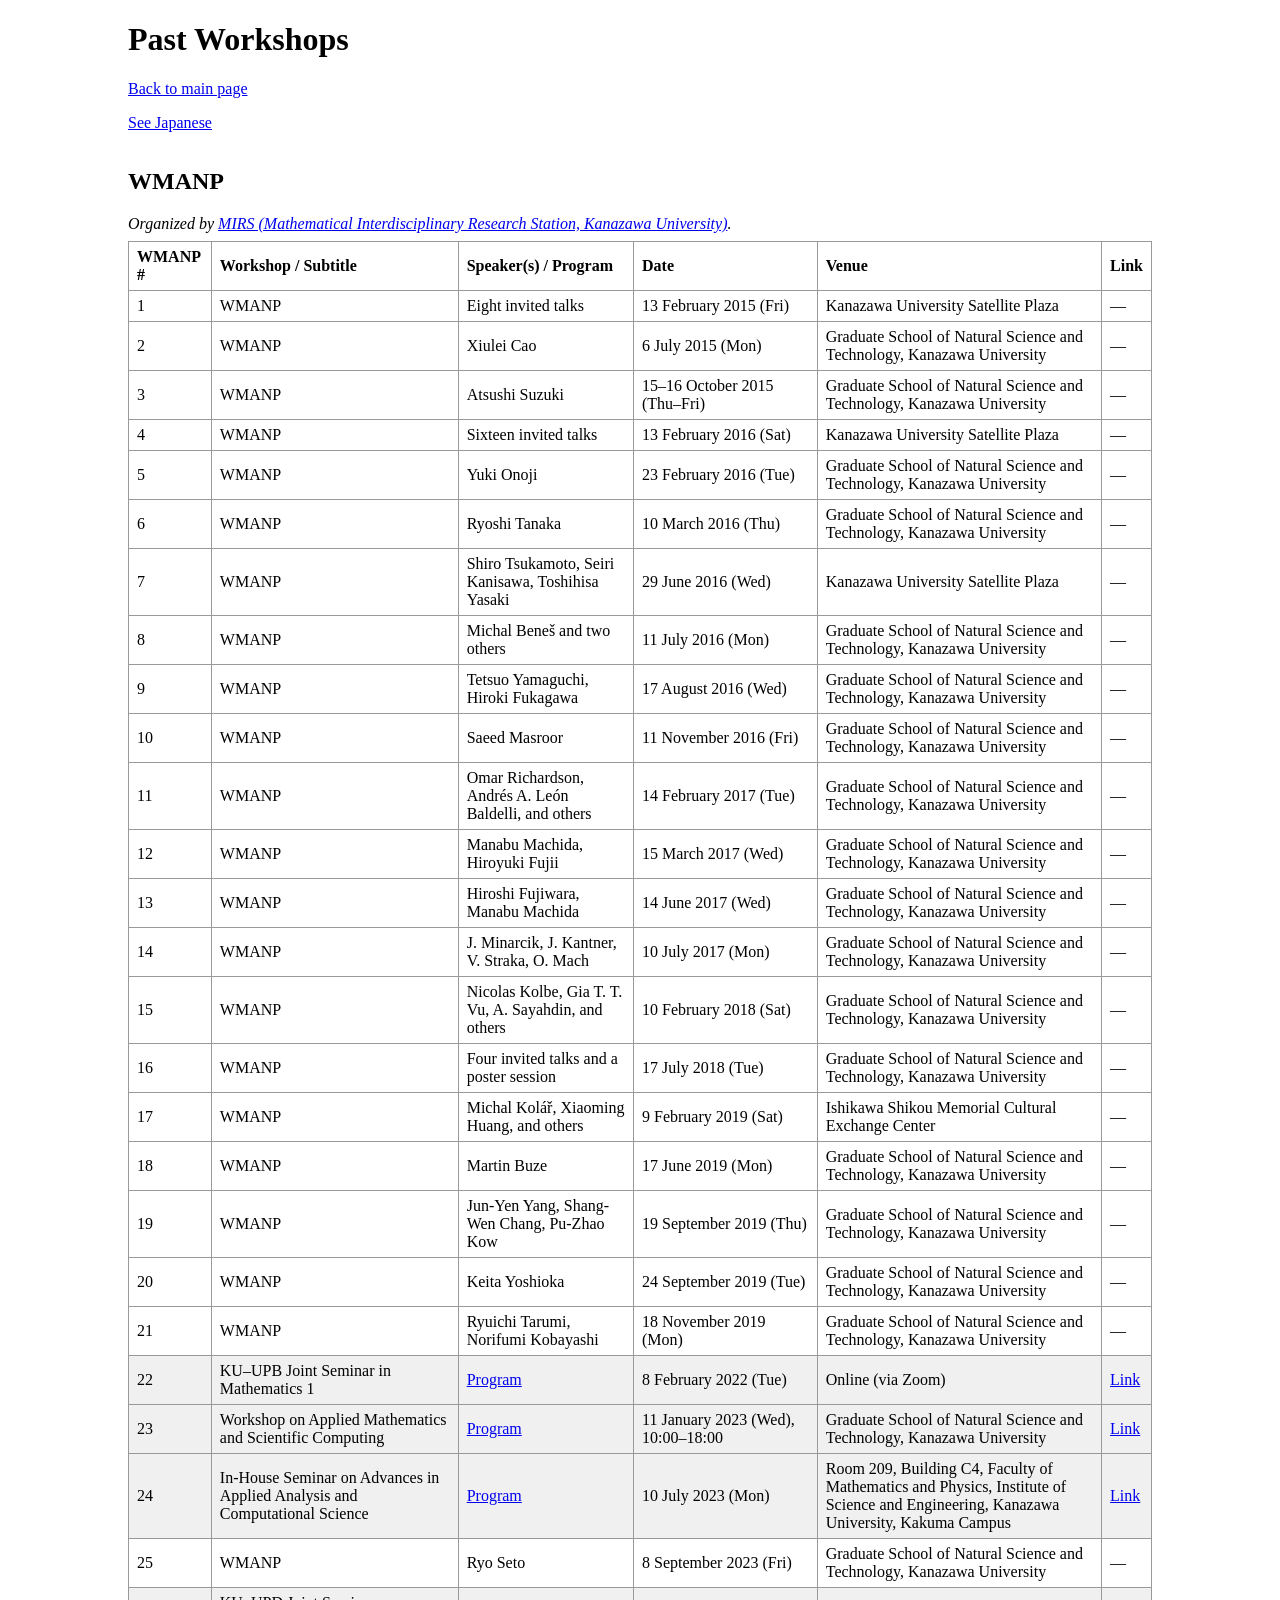
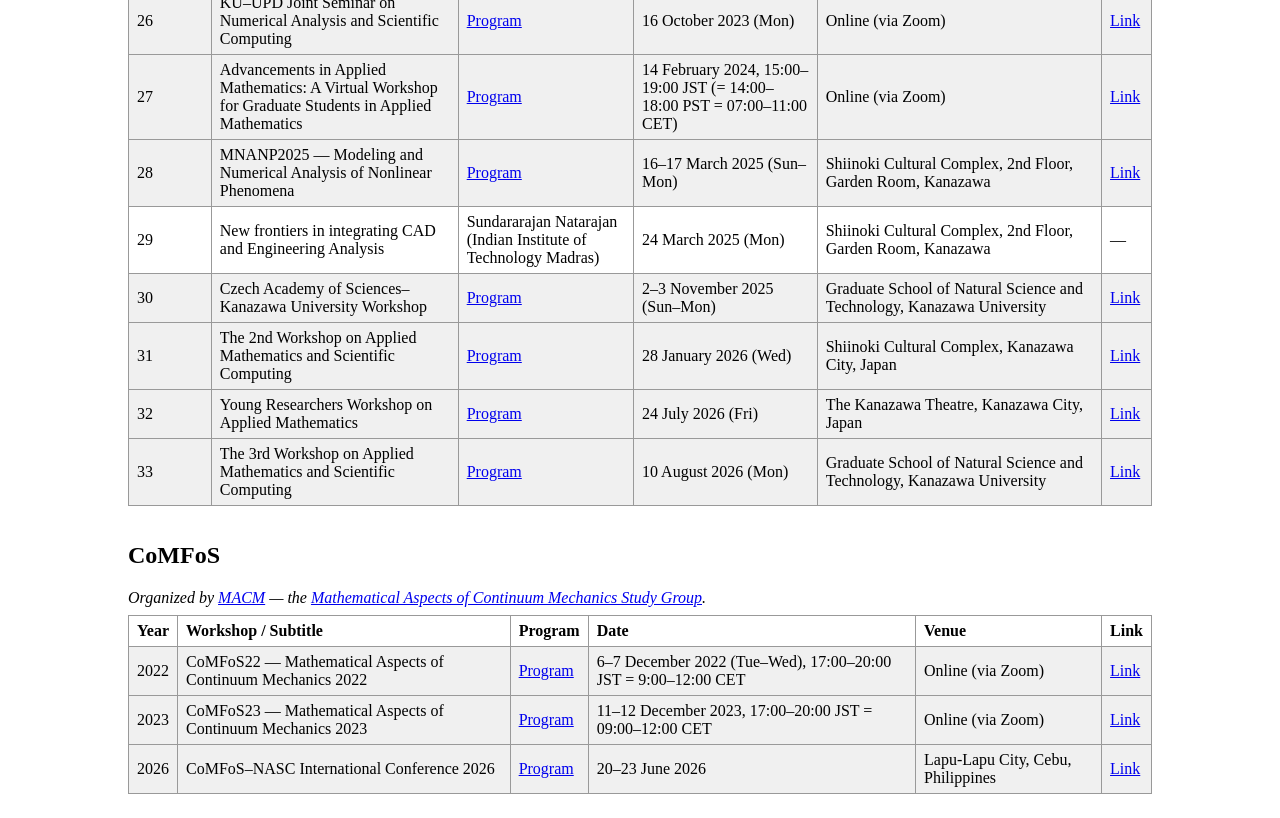
==== commit 3686af05: "Add files via upload" ====
--- a/past-workshops.html
+++ b/past-workshops.html
@@ -86,7 +86,7 @@
 <tr class="added"><td>28</td><td>MNANP2025 — Modeling and Numerical Analysis of Nonlinear Phenomena</td><td><a href="program/wmanp28.pdf" target="_blank">Program</a></td><td>16–17 March 2025 (Sun–Mon)</td><td>Shiinoki Cultural Complex, 2nd Floor, Garden Room, Kanazawa</td><td><a href="https://jftrabago.github.io/MNANP2025/" target="_blank" rel="noopener">Link</a></td></tr>
 <tr><td>29</td><td>New frontiers in integrating CAD and Engineering Analysis</td><td>Sundararajan Natarajan (Indian Institute of Technology Madras)</td><td>24 March 2025 (Mon)</td><td>Shiinoki Cultural Complex, 2nd Floor, Garden Room, Kanazawa</td><td>&mdash;</td></tr>
 <tr class="added"><td>30</td><td>Czech Academy of Sciences–Kanazawa University Workshop</td><td><a href="program/wmanp30.pdf" target="_blank">Program</a></td><td>2–3 November 2025 (Sun–Mon)</td><td>Graduate School of Natural Science and Technology, Kanazawa University</td><td><a href="https://jftrabago.github.io/CASKUWorkshop2025/" target="_blank" rel="noopener">Link</a></td></tr>
-<tr class="added"><td>31</td><td>Workshop on Applied Mathematics and Scientific Computing</td><td><a href="program/wmanp31.pdf" target="_blank">Program</a></td><td>28 January 2026 (Wed)</td><td>Shiinoki Cultural Complex, Kanazawa City, Japan</td><td><a href="https://jftrabago.github.io/AMSC2026Kanazawa/" target="_blank" rel="noopener">Link</a></td></tr>
+<tr class="added"><td>31</td><td>The 2nd Workshop on Applied Mathematics and Scientific Computing</td><td><a href="program/wmanp31.pdf" target="_blank">Program</a></td><td>28 January 2026 (Wed)</td><td>Shiinoki Cultural Complex, Kanazawa City, Japan</td><td><a href="https://jftrabago.github.io/AMSC2026Kanazawa/" target="_blank" rel="noopener">Link</a></td></tr>
 <tr class="added"><td>32</td><td>Young Researchers Workshop on Applied Mathematics</td><td><a href="program/wmanp32.pdf" target="_blank">Program</a></td><td>24 July 2026 (Fri)</td><td>The Kanazawa Theatre, Kanazawa City, Japan</td><td><a href="https://jftrabago.github.io/YRWAM2026Kanazawa/" target="_blank" rel="noopener">Link</a></td></tr>
 <tr class="added"><td>33</td><td>The 3rd Workshop on Applied Mathematics and Scientific Computing</td><td><a href="program/wmanp33.pdf" target="_blank">Program</a></td><td>10 August 2026 (Mon)</td><td>Graduate School of Natural Science and Technology, Kanazawa University</td><td><a href="https://jftrabago.github.io/3rdAMSC2026Kanazawa/" target="_blank" rel="noopener">Link</a></td></tr>
 </tbody>
@@ -160,7 +160,7 @@
 <tr class="added"><td>第28回</td><td>MNANP2025 — Modeling and Numerical Analysis of Nonlinear Phenomena</td><td>—</td><td>2025年3月16-17日</td><td>しいのき迎賓館、金沢</td><td><a href="https://jftrabago.github.io/MNANP2025/" target="_blank" rel="noopener">リンク</a></td></tr>
 <tr><td>第29回</td><td>New frontiers in integrating CAD and Engineering Analysis</td><td>Sundararajan Natarajan 氏</td><td>2025年3月24日（月）</td><td>しいのき迎賓館 2F ガーデンルーム</td><td>&mdash;</td></tr>
 <tr class="added"><td>第30回</td><td>Czech Academy of Sciences–Kanazawa University Workshop</td><td>—</td><td>2025年11月2-3日</td><td>金沢</td><td><a href="https://jftrabago.github.io/CASKUWorkshop2025/" target="_blank" rel="noopener">リンク</a></td></tr>
-<tr class="added"><td>第31回</td><td>Workshop on Applied Mathematics and Scientific Computing</td><td>—</td><td>2026年1月28日（水）</td><td>しいのき迎賓館、金沢</td><td><a href="https://jftrabago.github.io/AMSC2026Kanazawa/" target="_blank" rel="noopener">リンク</a></td></tr>
+<tr class="added"><td>第31回</td><td>The 2nd Workshop on Applied Mathematics and Scientific Computing</td><td>—</td><td>2026年1月28日（水）</td><td>しいのき迎賓館、金沢</td><td><a href="https://jftrabago.github.io/AMSC2026Kanazawa/" target="_blank" rel="noopener">リンク</a></td></tr>
 <tr class="added"><td>第32回</td><td>Young Researchers Workshop on Applied Mathematics</td><td>—</td><td>2026年7月24日（金）</td><td>金沢歌劇座、金沢市</td><td><a href="https://jftrabago.github.io/YRWAM2026Kanazawa/" target="_blank" rel="noopener">リンク</a></td></tr>
 <tr class="added"><td>第33回</td><td>The 3rd Workshop on Applied Mathematics and Scientific Computing</td><td>—</td><td>2026年8月10日（月）</td><td>金沢大学</td><td><a href="https://jftrabago.github.io/3rdAMSC2026Kanazawa/" target="_blank" rel="noopener">リンク</a></td></tr>
 </tbody>
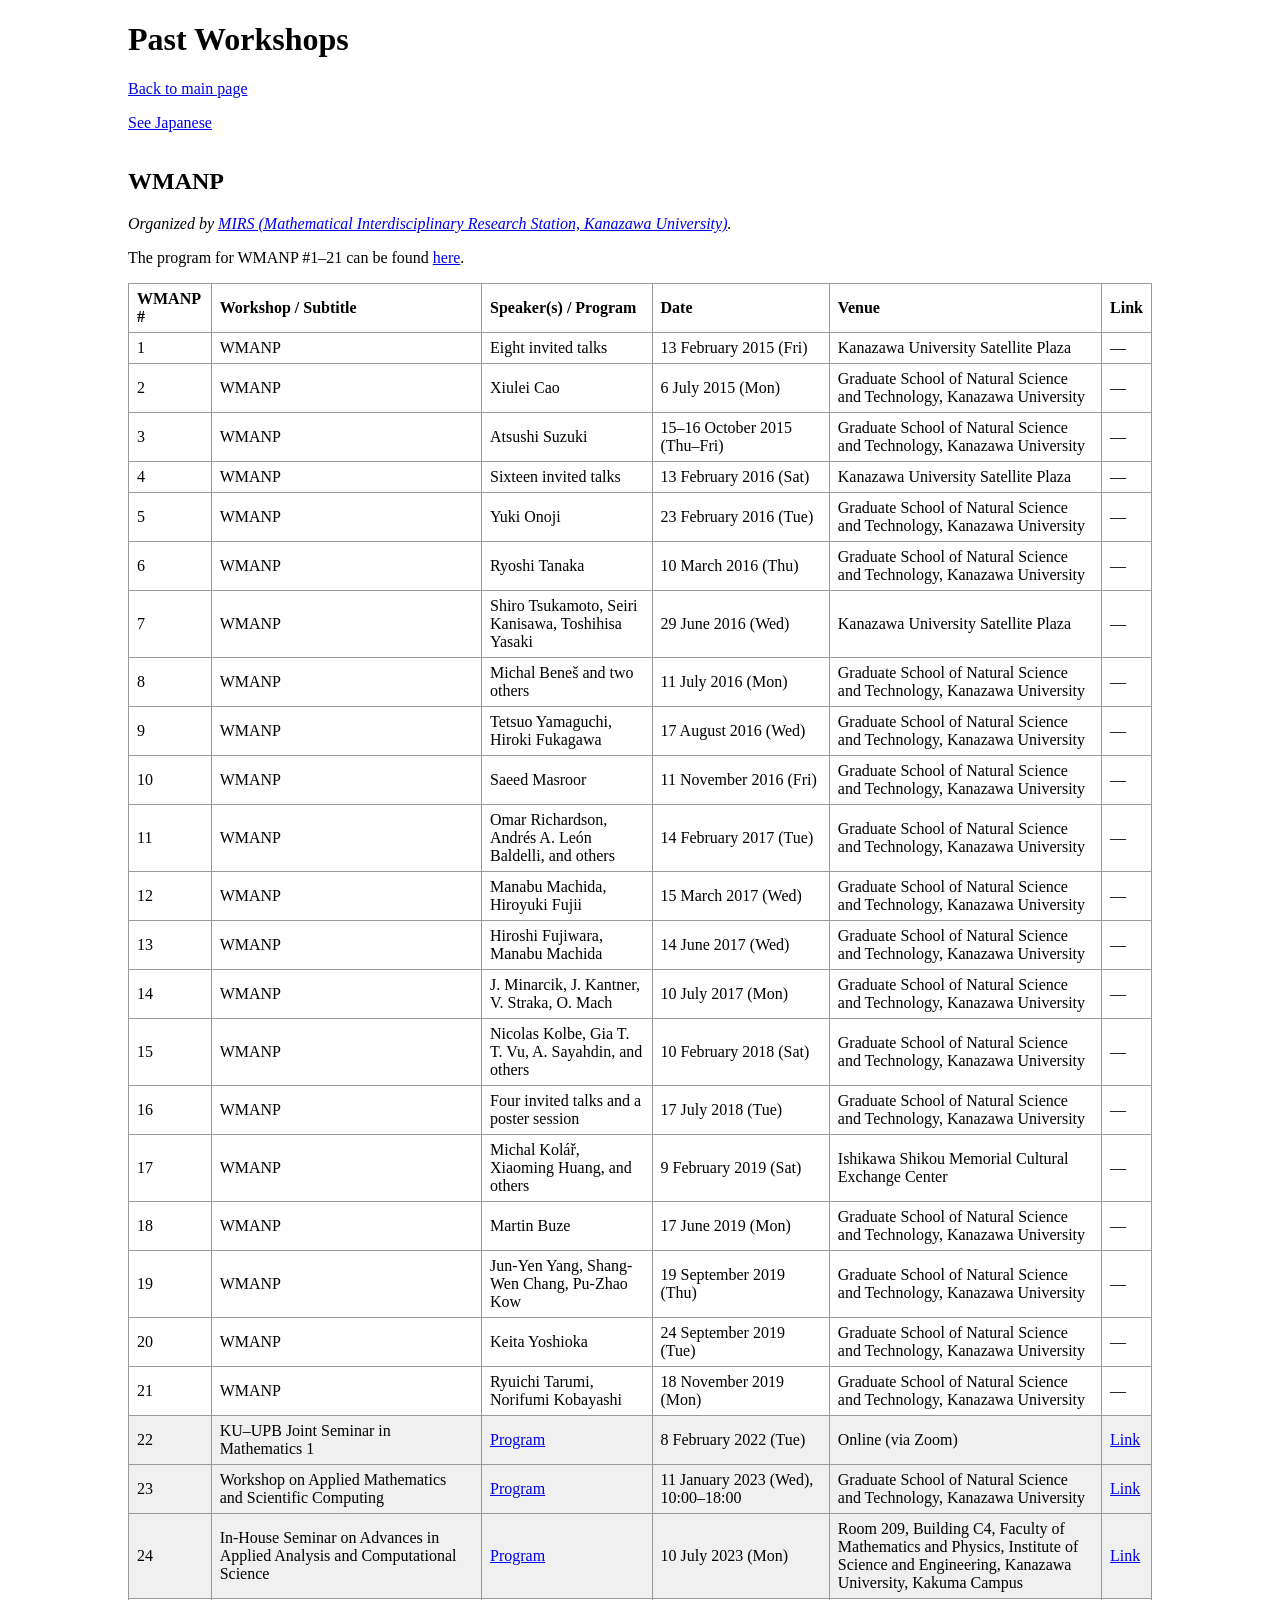
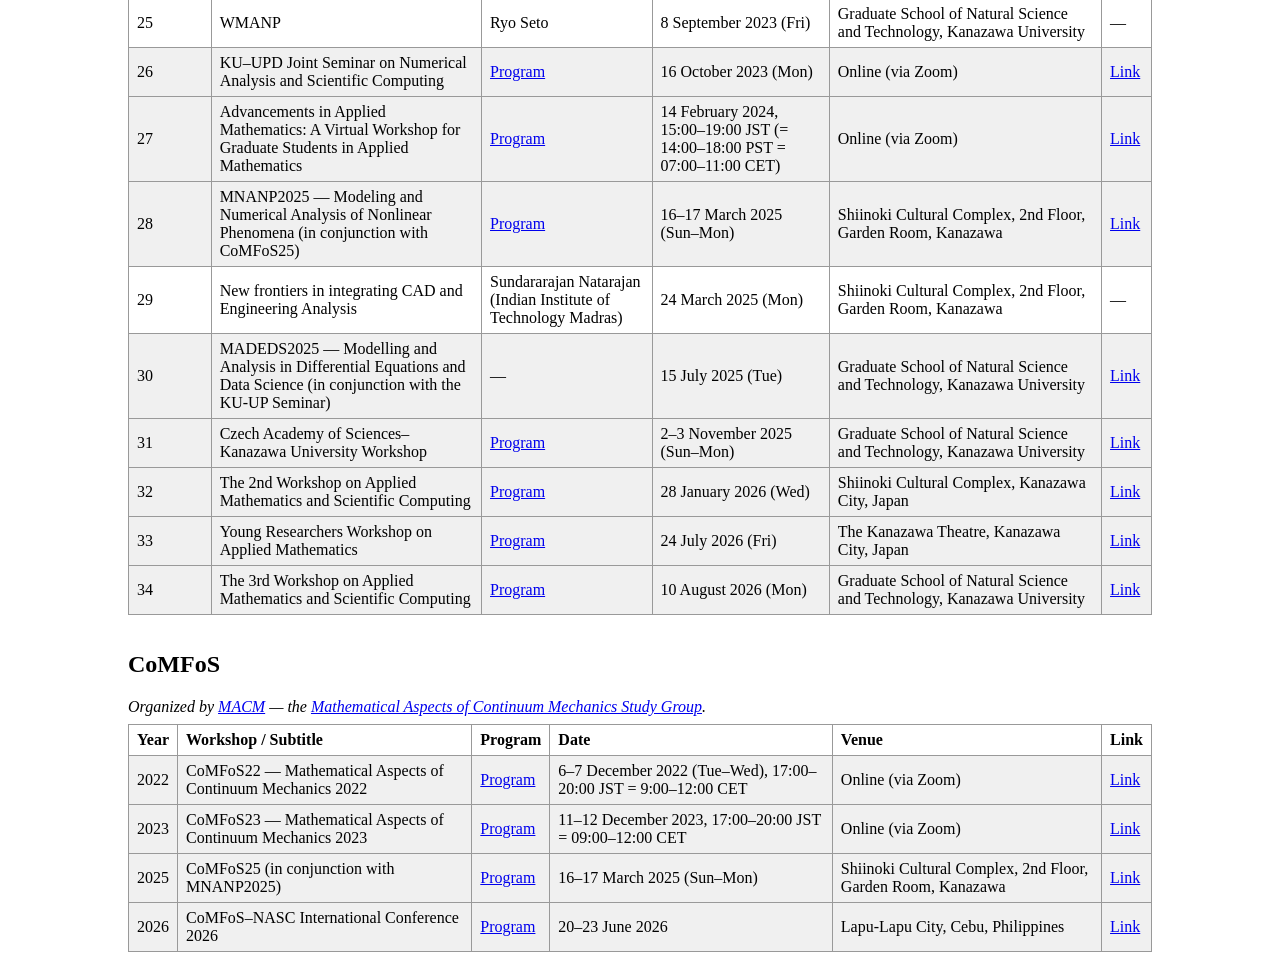
==== commit 35370802: "Add files via upload" ====
--- a/past-workshops.html
+++ b/past-workshops.html
@@ -44,6 +44,7 @@
 
 <h2>WMANP</h2>
 <p class="organizer">Organized by <a href="https://mirs.w3.kanazawa-u.ac.jp" target="_blank" rel="noopener">MIRS (Mathematical Interdisciplinary Research Station, Kanazawa University)</a>.</p>
+<p>The program for WMANP #1–21 can be found <a href="program/wmanp1-21.pdf" target="_blank">here</a>.</p>
 <table>
 <thead>
 <tr>
@@ -83,12 +84,13 @@
 <tr><td>25</td><td>WMANP</td><td>Ryo Seto</td><td>8 September 2023 (Fri)</td><td>Graduate School of Natural Science and Technology, Kanazawa University</td><td>&mdash;</td></tr>
 <tr class="added"><td>26</td><td>KU–UPD Joint Seminar on Numerical Analysis and Scientific Computing</td><td><a href="program/wmanp26.pdf" target="_blank">Program</a></td><td>16 October 2023 (Mon)</td><td>Online (via Zoom)</td><td><a href="https://sites.google.com/view/kuupd1/home" target="_blank" rel="noopener">Link</a></td></tr>
 <tr class="added"><td>27</td><td>Advancements in Applied Mathematics: A Virtual Workshop for Graduate Students in Applied Mathematics</td><td><a href="program/wmanp27.pdf" target="_blank">Program</a></td><td>14 February 2024, 15:00–19:00 JST (= 14:00–18:00 PST = 07:00–11:00 CET)</td><td>Online (via Zoom)</td><td><a href="https://sites.google.com/view/iwgsam2024/home" target="_blank" rel="noopener">Link</a></td></tr>
-<tr class="added"><td>28</td><td>MNANP2025 — Modeling and Numerical Analysis of Nonlinear Phenomena</td><td><a href="program/wmanp28.pdf" target="_blank">Program</a></td><td>16–17 March 2025 (Sun–Mon)</td><td>Shiinoki Cultural Complex, 2nd Floor, Garden Room, Kanazawa</td><td><a href="https://jftrabago.github.io/MNANP2025/" target="_blank" rel="noopener">Link</a></td></tr>
+<tr class="added"><td>28</td><td>MNANP2025 — Modeling and Numerical Analysis of Nonlinear Phenomena (in conjunction with CoMFoS25)</td><td><a href="program/wmanp28.pdf" target="_blank">Program</a></td><td>16–17 March 2025 (Sun–Mon)</td><td>Shiinoki Cultural Complex, 2nd Floor, Garden Room, Kanazawa</td><td><a href="https://jftrabago.github.io/MNANP2025/" target="_blank" rel="noopener">Link</a></td></tr>
 <tr><td>29</td><td>New frontiers in integrating CAD and Engineering Analysis</td><td>Sundararajan Natarajan (Indian Institute of Technology Madras)</td><td>24 March 2025 (Mon)</td><td>Shiinoki Cultural Complex, 2nd Floor, Garden Room, Kanazawa</td><td>&mdash;</td></tr>
-<tr class="added"><td>30</td><td>Czech Academy of Sciences–Kanazawa University Workshop</td><td><a href="program/wmanp30.pdf" target="_blank">Program</a></td><td>2–3 November 2025 (Sun–Mon)</td><td>Graduate School of Natural Science and Technology, Kanazawa University</td><td><a href="https://jftrabago.github.io/CASKUWorkshop2025/" target="_blank" rel="noopener">Link</a></td></tr>
-<tr class="added"><td>31</td><td>The 2nd Workshop on Applied Mathematics and Scientific Computing</td><td><a href="program/wmanp31.pdf" target="_blank">Program</a></td><td>28 January 2026 (Wed)</td><td>Shiinoki Cultural Complex, Kanazawa City, Japan</td><td><a href="https://jftrabago.github.io/AMSC2026Kanazawa/" target="_blank" rel="noopener">Link</a></td></tr>
-<tr class="added"><td>32</td><td>Young Researchers Workshop on Applied Mathematics</td><td><a href="program/wmanp32.pdf" target="_blank">Program</a></td><td>24 July 2026 (Fri)</td><td>The Kanazawa Theatre, Kanazawa City, Japan</td><td><a href="https://jftrabago.github.io/YRWAM2026Kanazawa/" target="_blank" rel="noopener">Link</a></td></tr>
-<tr class="added"><td>33</td><td>The 3rd Workshop on Applied Mathematics and Scientific Computing</td><td><a href="program/wmanp33.pdf" target="_blank">Program</a></td><td>10 August 2026 (Mon)</td><td>Graduate School of Natural Science and Technology, Kanazawa University</td><td><a href="https://jftrabago.github.io/3rdAMSC2026Kanazawa/" target="_blank" rel="noopener">Link</a></td></tr>
+<tr class="added"><td>30</td><td>MADEDS2025 — Modelling and Analysis in Differential Equations and Data Science (in conjunction with the KU-UP Seminar)</td><td>&mdash;</td><td>15 July 2025 (Tue)</td><td>Graduate School of Natural Science and Technology, Kanazawa University</td><td><a href="https://sites.google.com/view/madeds2025/home" target="_blank" rel="noopener">Link</a></td></tr>
+<tr class="added"><td>31</td><td>Czech Academy of Sciences–Kanazawa University Workshop</td><td><a href="program/wmanp31.pdf" target="_blank">Program</a></td><td>2–3 November 2025 (Sun–Mon)</td><td>Graduate School of Natural Science and Technology, Kanazawa University</td><td><a href="https://jftrabago.github.io/CASKUWorkshop2025/" target="_blank" rel="noopener">Link</a></td></tr>
+<tr class="added"><td>32</td><td>The 2nd Workshop on Applied Mathematics and Scientific Computing</td><td><a href="program/wmanp32.pdf" target="_blank">Program</a></td><td>28 January 2026 (Wed)</td><td>Shiinoki Cultural Complex, Kanazawa City, Japan</td><td><a href="https://jftrabago.github.io/AMSC2026Kanazawa/" target="_blank" rel="noopener">Link</a></td></tr>
+<tr class="added"><td>33</td><td>Young Researchers Workshop on Applied Mathematics</td><td><a href="program/wmanp33.pdf" target="_blank">Program</a></td><td>24 July 2026 (Fri)</td><td>The Kanazawa Theatre, Kanazawa City, Japan</td><td><a href="https://jftrabago.github.io/YRWAM2026Kanazawa/" target="_blank" rel="noopener">Link</a></td></tr>
+<tr class="added"><td>34</td><td>The 3rd Workshop on Applied Mathematics and Scientific Computing</td><td><a href="program/wmanp34.pdf" target="_blank">Program</a></td><td>10 August 2026 (Mon)</td><td>Graduate School of Natural Science and Technology, Kanazawa University</td><td><a href="https://jftrabago.github.io/3rdAMSC2026Kanazawa/" target="_blank" rel="noopener">Link</a></td></tr>
 </tbody>
 </table>
 
@@ -108,6 +110,7 @@
 <tbody>
 <tr class="added"><td>2022</td><td>CoMFoS22 — Mathematical Aspects of Continuum Mechanics 2022</td><td><a href="program/comfos22.pdf" target="_blank">Program</a></td><td>6–7 December 2022 (Tue–Wed), 17:00–20:00 JST = 9:00–12:00 CET</td><td>Online (via Zoom)</td><td><a href="https://sites.google.com/view/comfos22/home" target="_blank" rel="noopener">Link</a></td></tr>
 <tr class="added"><td>2023</td><td>CoMFoS23 — Mathematical Aspects of Continuum Mechanics 2023</td><td><a href="program/comfos23.pdf" target="_blank">Program</a></td><td>11–12 December 2023, 17:00–20:00 JST = 09:00–12:00 CET</td><td>Online (via Zoom)</td><td><a href="https://sites.google.com/view/comfos23" target="_blank" rel="noopener">Link</a></td></tr>
+<tr class="added"><td>2025</td><td>CoMFoS25 (in conjunction with MNANP2025)</td><td><a href="program/wmanp28.pdf" target="_blank">Program</a></td><td>16–17 March 2025 (Sun–Mon)</td><td>Shiinoki Cultural Complex, 2nd Floor, Garden Room, Kanazawa</td><td><a href="https://jftrabago.github.io/MNANP2025/" target="_blank" rel="noopener">Link</a></td></tr>
 <tr class="added"><td>2026</td><td>CoMFoS–NASC International Conference 2026</td><td><a href="program/comfos26.pdf" target="_blank">Program</a></td><td>20–23 June 2026</td><td>Lapu-Lapu City, Cebu, Philippines</td><td><a href="https://comfos-nasc2026.github.io/CoMFoSNASC2026/" target="_blank" rel="noopener">Link</a></td></tr>
 </tbody>
 </table>
@@ -118,6 +121,7 @@
 
 <h2>WMANP</h2>
 <p class="organizer">主催：<a href="https://mirs.w3.kanazawa-u.ac.jp" target="_blank" rel="noopener">MIRS (Mathematical Interdisciplinary Research Station, Kanazawa University)</a></p>
+<p>第1回〜第21回のプログラムは<a href="program/wmanp1-21.pdf" target="_blank">こちら</a>からご覧いただけます。</p>
 <table>
 <thead>
 <tr>
@@ -157,12 +161,13 @@
 <tr><td>第25回</td><td>WMANP</td><td>瀬戸亮平 氏</td><td>2023年9月8日（金）</td><td>金沢大学自然科学研究科</td><td>&mdash;</td></tr>
 <tr class="added"><td>第26回</td><td>KU–UPD Joint Seminar on Numerical Analysis and Scientific Computing</td><td>—</td><td>2023年10月16日（月）</td><td>オンライン</td><td><a href="https://sites.google.com/view/kuupd1/home" target="_blank" rel="noopener">リンク</a></td></tr>
 <tr class="added"><td>第27回</td><td>Advancements in Applied Mathematics: A Virtual Workshop for Graduate Students in Applied Mathematics</td><td>—</td><td>2024年2月14日</td><td>Zoomにて開催</td><td><a href="https://sites.google.com/view/iwgsam2024/home" target="_blank" rel="noopener">リンク</a></td></tr>
-<tr class="added"><td>第28回</td><td>MNANP2025 — Modeling and Numerical Analysis of Nonlinear Phenomena</td><td>—</td><td>2025年3月16-17日</td><td>しいのき迎賓館、金沢</td><td><a href="https://jftrabago.github.io/MNANP2025/" target="_blank" rel="noopener">リンク</a></td></tr>
+<tr class="added"><td>第28回</td><td>MNANP2025 — Modeling and Numerical Analysis of Nonlinear Phenomena（CoMFoS25と合同）</td><td>—</td><td>2025年3月16-17日</td><td>しいのき迎賓館、金沢</td><td><a href="https://jftrabago.github.io/MNANP2025/" target="_blank" rel="noopener">リンク</a></td></tr>
 <tr><td>第29回</td><td>New frontiers in integrating CAD and Engineering Analysis</td><td>Sundararajan Natarajan 氏</td><td>2025年3月24日（月）</td><td>しいのき迎賓館 2F ガーデンルーム</td><td>&mdash;</td></tr>
-<tr class="added"><td>第30回</td><td>Czech Academy of Sciences–Kanazawa University Workshop</td><td>—</td><td>2025年11月2-3日</td><td>金沢</td><td><a href="https://jftrabago.github.io/CASKUWorkshop2025/" target="_blank" rel="noopener">リンク</a></td></tr>
-<tr class="added"><td>第31回</td><td>The 2nd Workshop on Applied Mathematics and Scientific Computing</td><td>—</td><td>2026年1月28日（水）</td><td>しいのき迎賓館、金沢</td><td><a href="https://jftrabago.github.io/AMSC2026Kanazawa/" target="_blank" rel="noopener">リンク</a></td></tr>
-<tr class="added"><td>第32回</td><td>Young Researchers Workshop on Applied Mathematics</td><td>—</td><td>2026年7月24日（金）</td><td>金沢歌劇座、金沢市</td><td><a href="https://jftrabago.github.io/YRWAM2026Kanazawa/" target="_blank" rel="noopener">リンク</a></td></tr>
-<tr class="added"><td>第33回</td><td>The 3rd Workshop on Applied Mathematics and Scientific Computing</td><td>—</td><td>2026年8月10日（月）</td><td>金沢大学</td><td><a href="https://jftrabago.github.io/3rdAMSC2026Kanazawa/" target="_blank" rel="noopener">リンク</a></td></tr>
+<tr class="added"><td>第30回</td><td>MADEDS2025 — Modelling and Analysis in Differential Equations and Data Science（KU-UP Seminarと合同）</td><td>—</td><td>2025年7月15日（火）</td><td>金沢大学自然科学研究科</td><td><a href="https://sites.google.com/view/madeds2025/home" target="_blank" rel="noopener">リンク</a></td></tr>
+<tr class="added"><td>第31回</td><td>Czech Academy of Sciences–Kanazawa University Workshop</td><td>—</td><td>2025年11月2-3日</td><td>金沢</td><td><a href="https://jftrabago.github.io/CASKUWorkshop2025/" target="_blank" rel="noopener">リンク</a></td></tr>
+<tr class="added"><td>第32回</td><td>The 2nd Workshop on Applied Mathematics and Scientific Computing</td><td>—</td><td>2026年1月28日（水）</td><td>しいのき迎賓館、金沢</td><td><a href="https://jftrabago.github.io/AMSC2026Kanazawa/" target="_blank" rel="noopener">リンク</a></td></tr>
+<tr class="added"><td>第33回</td><td>Young Researchers Workshop on Applied Mathematics</td><td>—</td><td>2026年7月24日（金）</td><td>金沢歌劇座、金沢市</td><td><a href="https://jftrabago.github.io/YRWAM2026Kanazawa/" target="_blank" rel="noopener">リンク</a></td></tr>
+<tr class="added"><td>第34回</td><td>The 3rd Workshop on Applied Mathematics and Scientific Computing</td><td>—</td><td>2026年8月10日（月）</td><td>金沢大学</td><td><a href="https://jftrabago.github.io/3rdAMSC2026Kanazawa/" target="_blank" rel="noopener">リンク</a></td></tr>
 </tbody>
 </table>
 
@@ -182,6 +187,7 @@
 <tbody>
 <tr class="added"><td>2022</td><td>CoMFoS22 — Mathematical Aspects of Continuum Mechanics 2022</td><td>—</td><td>2022年12月6-7日</td><td>Zoomにて開催</td><td><a href="https://sites.google.com/view/comfos22/home" target="_blank" rel="noopener">リンク</a></td></tr>
 <tr class="added"><td>2023</td><td>CoMFoS23 — Mathematical Aspects of Continuum Mechanics 2023</td><td>—</td><td>2023年12月11-12日</td><td>Zoomにて開催</td><td><a href="https://sites.google.com/view/comfos23" target="_blank" rel="noopener">リンク</a></td></tr>
+<tr class="added"><td>2025</td><td>CoMFoS25（MNANP2025と合同）</td><td>—</td><td>2025年3月16-17日</td><td>しいのき迎賓館、金沢</td><td><a href="https://jftrabago.github.io/MNANP2025/" target="_blank" rel="noopener">リンク</a></td></tr>
 <tr class="added"><td>2026</td><td>CoMFoS–NASC International Conference 2026</td><td>—</td><td>2026年6月20-23日</td><td>ラプラプ市、セブ、フィリピン</td><td><a href="https://comfosnasc2026.github.io/CoMFoSNASC2026/" target="_blank" rel="noopener">リンク</a></td></tr>
 </tbody>
 </table>
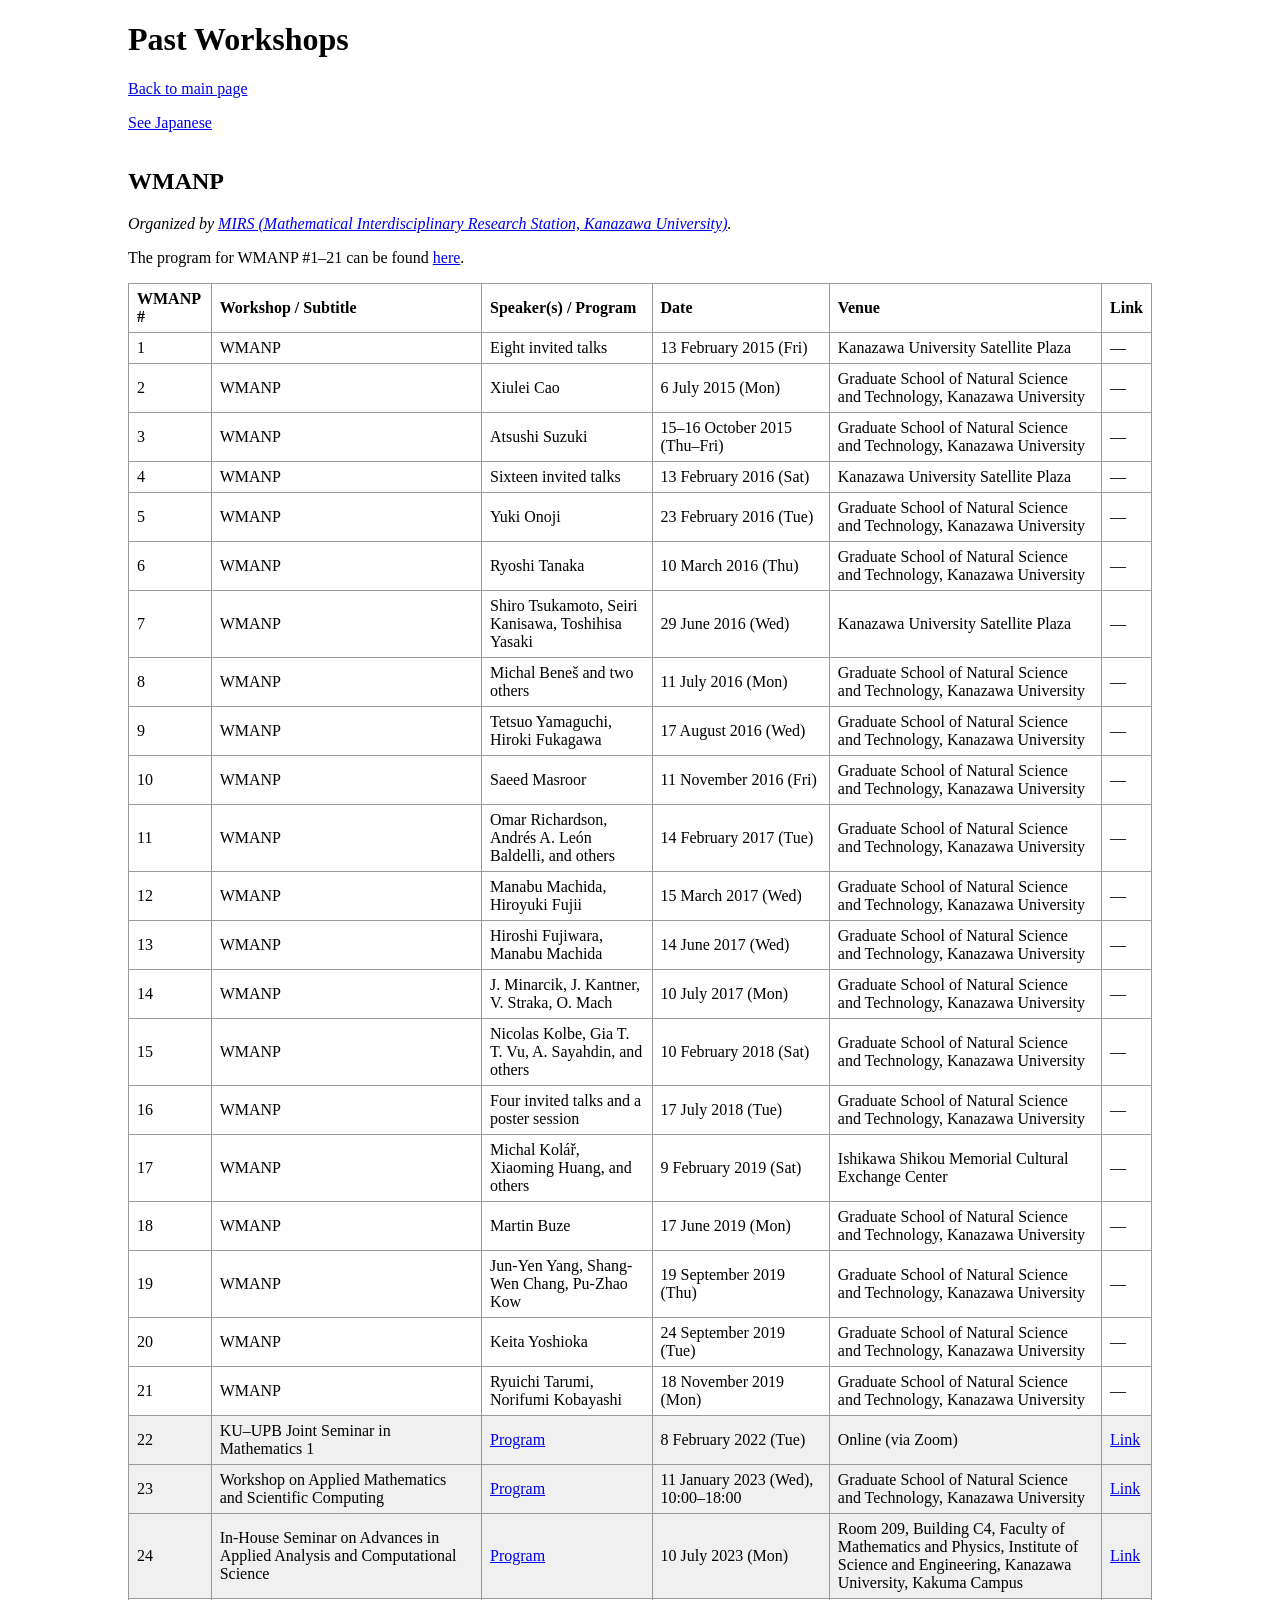
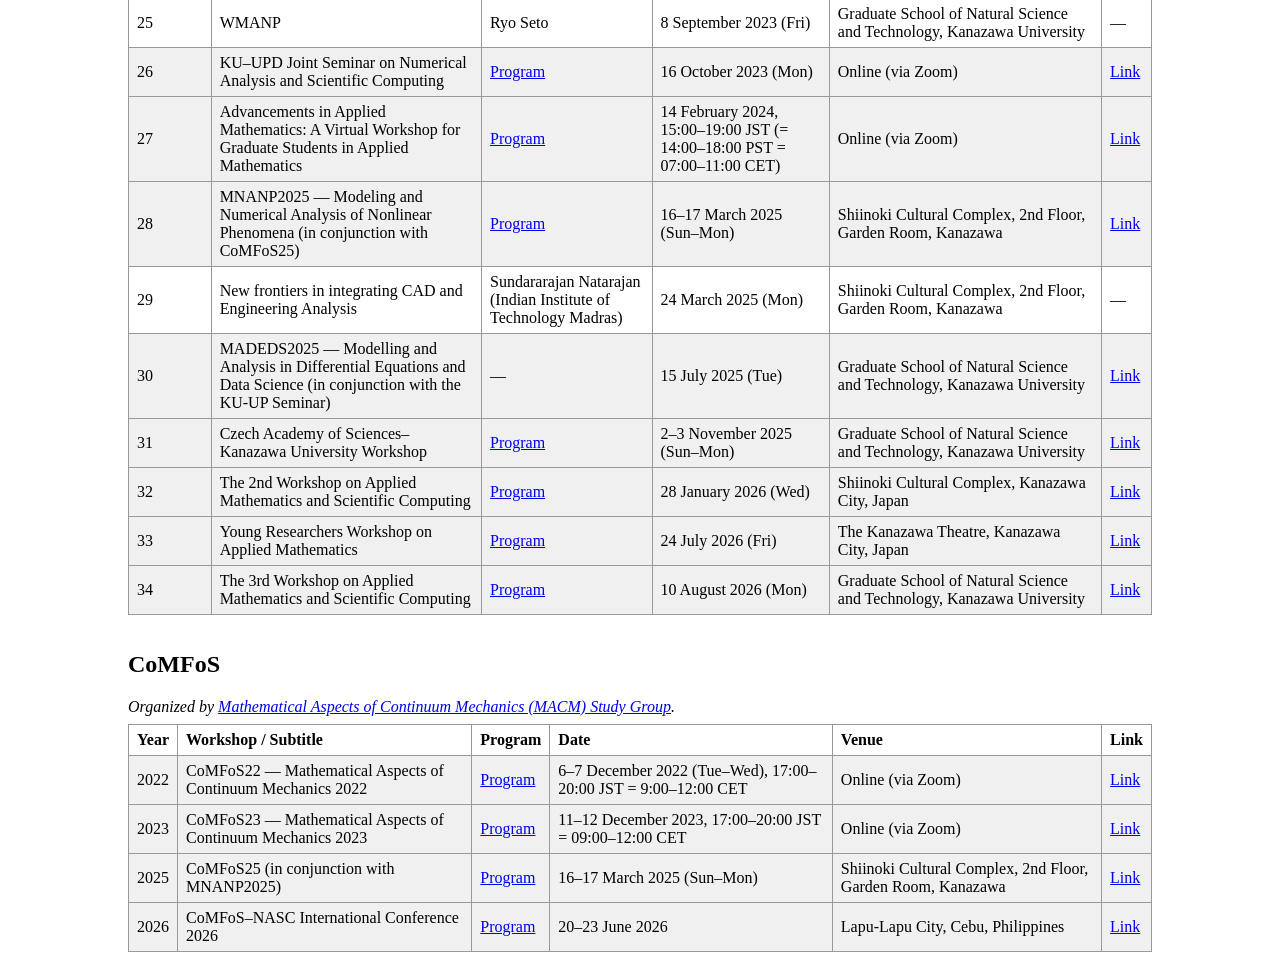
==== commit 27d6ea67: "Add files via upload" ====
--- a/past-workshops.html
+++ b/past-workshops.html
@@ -95,7 +95,7 @@
 </table>
 
 <h2>CoMFoS</h2>
-<p class="organizer">Organized by <a href="https://macm.jsiam.org" target="_blank" rel="noopener">MACM</a> — the <a href="https://sites.google.com/a/comfos.org/comfos/mathematical-aspects-of-continuum-mechanicsmacm?authuser=0" target="_blank" rel="noopener">Mathematical Aspects of Continuum Mechanics Study Group</a>.</p>
+<p class="organizer">Organized by <a href="https://macm.jsiam.org" target="_blank" rel="noopener">Mathematical Aspects of Continuum Mechanics (MACM) Study Group</a>.</p>
 <table>
 <thead>
 <tr>
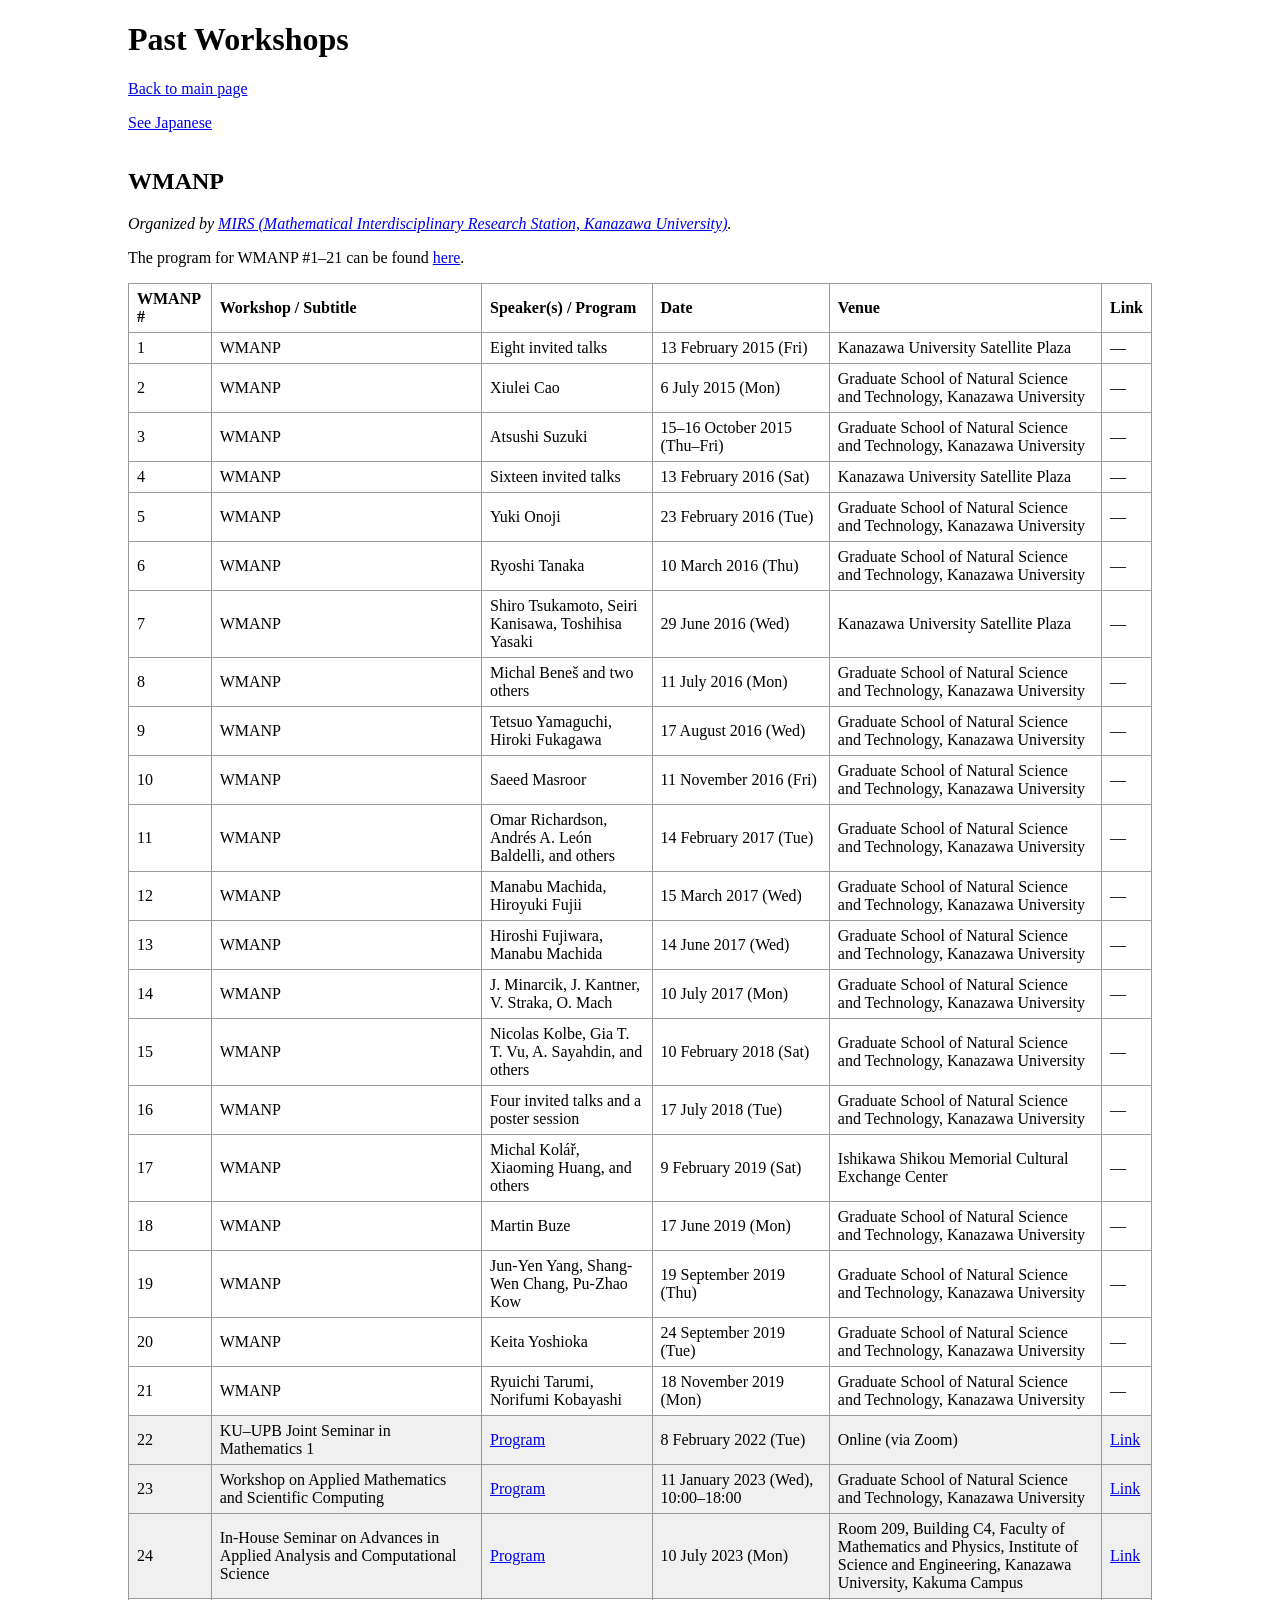
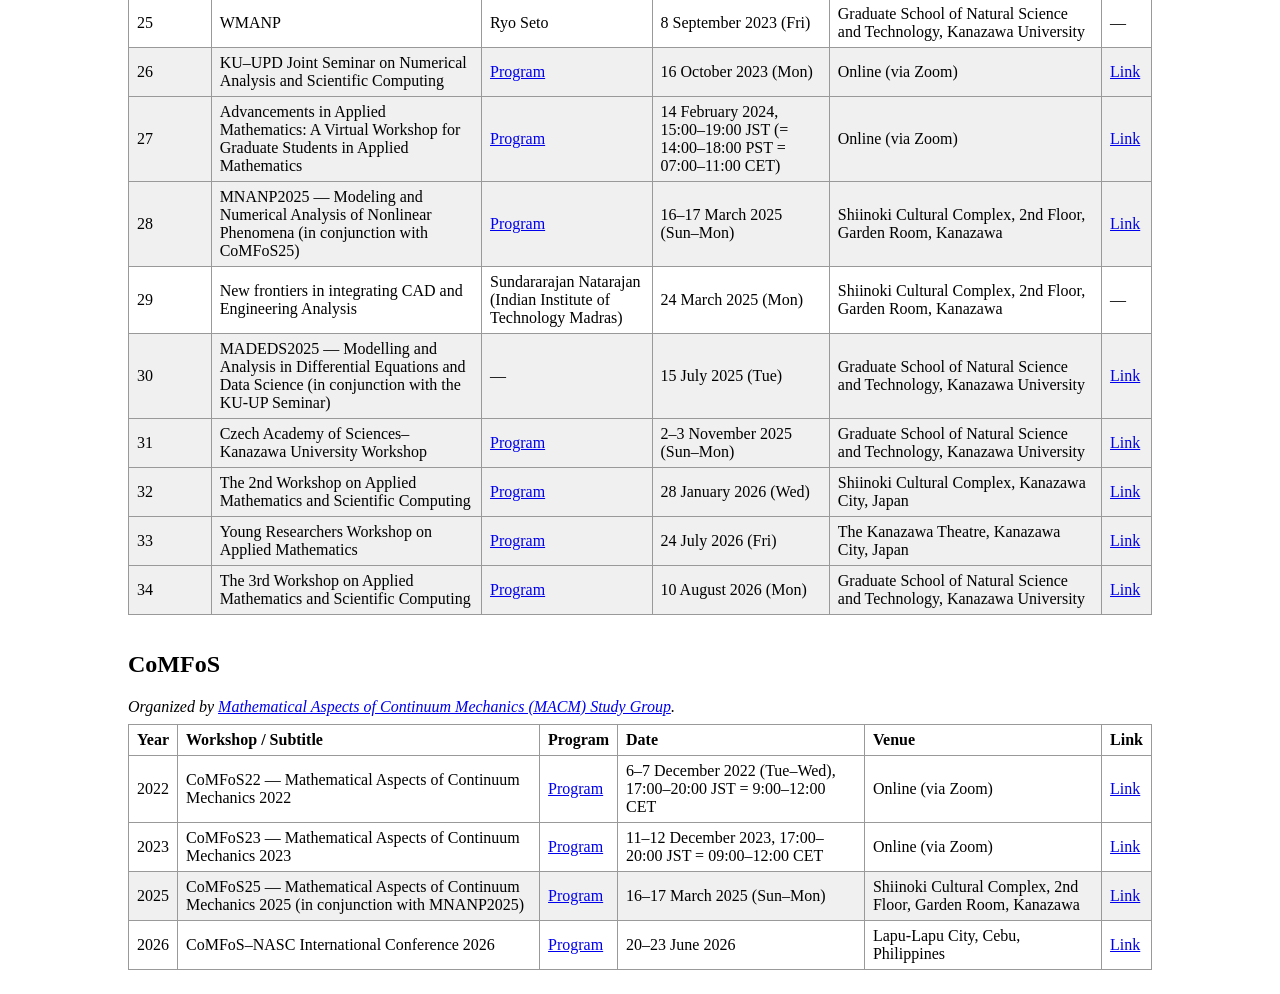
==== commit b8e16429: "Add files via upload" ====
--- a/past-workshops.html
+++ b/past-workshops.html
@@ -108,10 +108,10 @@
 </tr>
 </thead>
 <tbody>
-<tr class="added"><td>2022</td><td>CoMFoS22 — Mathematical Aspects of Continuum Mechanics 2022</td><td><a href="program/comfos22.pdf" target="_blank">Program</a></td><td>6–7 December 2022 (Tue–Wed), 17:00–20:00 JST = 9:00–12:00 CET</td><td>Online (via Zoom)</td><td><a href="https://sites.google.com/view/comfos22/home" target="_blank" rel="noopener">Link</a></td></tr>
-<tr class="added"><td>2023</td><td>CoMFoS23 — Mathematical Aspects of Continuum Mechanics 2023</td><td><a href="program/comfos23.pdf" target="_blank">Program</a></td><td>11–12 December 2023, 17:00–20:00 JST = 09:00–12:00 CET</td><td>Online (via Zoom)</td><td><a href="https://sites.google.com/view/comfos23" target="_blank" rel="noopener">Link</a></td></tr>
-<tr class="added"><td>2025</td><td>CoMFoS25 (in conjunction with MNANP2025)</td><td><a href="program/wmanp28.pdf" target="_blank">Program</a></td><td>16–17 March 2025 (Sun–Mon)</td><td>Shiinoki Cultural Complex, 2nd Floor, Garden Room, Kanazawa</td><td><a href="https://jftrabago.github.io/MNANP2025/" target="_blank" rel="noopener">Link</a></td></tr>
-<tr class="added"><td>2026</td><td>CoMFoS–NASC International Conference 2026</td><td><a href="program/comfos26.pdf" target="_blank">Program</a></td><td>20–23 June 2026</td><td>Lapu-Lapu City, Cebu, Philippines</td><td><a href="https://comfos-nasc2026.github.io/CoMFoSNASC2026/" target="_blank" rel="noopener">Link</a></td></tr>
+<tr><td>2022</td><td>CoMFoS22 — Mathematical Aspects of Continuum Mechanics 2022</td><td><a href="program/comfos22.pdf" target="_blank">Program</a></td><td>6–7 December 2022 (Tue–Wed), 17:00–20:00 JST = 9:00–12:00 CET</td><td>Online (via Zoom)</td><td><a href="https://sites.google.com/view/comfos22/home" target="_blank" rel="noopener">Link</a></td></tr>
+<tr><td>2023</td><td>CoMFoS23 — Mathematical Aspects of Continuum Mechanics 2023</td><td><a href="program/comfos23.pdf" target="_blank">Program</a></td><td>11–12 December 2023, 17:00–20:00 JST = 09:00–12:00 CET</td><td>Online (via Zoom)</td><td><a href="https://sites.google.com/view/comfos23" target="_blank" rel="noopener">Link</a></td></tr>
+<tr class="added"><td>2025</td><td>CoMFoS25 — Mathematical Aspects of Continuum Mechanics 2025 (in conjunction with MNANP2025)</td><td><a href="program/wmanp28.pdf" target="_blank">Program</a></td><td>16–17 March 2025 (Sun–Mon)</td><td>Shiinoki Cultural Complex, 2nd Floor, Garden Room, Kanazawa</td><td><a href="https://jftrabago.github.io/MNANP2025/" target="_blank" rel="noopener">Link</a></td></tr>
+<tr><td>2026</td><td>CoMFoS–NASC International Conference 2026</td><td><a href="program/comfos26.pdf" target="_blank">Program</a></td><td>20–23 June 2026</td><td>Lapu-Lapu City, Cebu, Philippines</td><td><a href="https://comfos-nasc2026.github.io/CoMFoSNASC2026/" target="_blank" rel="noopener">Link</a></td></tr>
 </tbody>
 </table>
 </div>
@@ -185,10 +185,10 @@
 </tr>
 </thead>
 <tbody>
-<tr class="added"><td>2022</td><td>CoMFoS22 — Mathematical Aspects of Continuum Mechanics 2022</td><td>—</td><td>2022年12月6-7日</td><td>Zoomにて開催</td><td><a href="https://sites.google.com/view/comfos22/home" target="_blank" rel="noopener">リンク</a></td></tr>
+<tr><td>2022</td><td>CoMFoS22 — Mathematical Aspects of Continuum Mechanics 2022</td><td>—</td><td>2022年12月6-7日</td><td>Zoomにて開催</td><td><a href="https://sites.google.com/view/comfos22/home" target="_blank" rel="noopener">リンク</a></td></tr>
 <tr class="added"><td>2023</td><td>CoMFoS23 — Mathematical Aspects of Continuum Mechanics 2023</td><td>—</td><td>2023年12月11-12日</td><td>Zoomにて開催</td><td><a href="https://sites.google.com/view/comfos23" target="_blank" rel="noopener">リンク</a></td></tr>
-<tr class="added"><td>2025</td><td>CoMFoS25（MNANP2025と合同）</td><td>—</td><td>2025年3月16-17日</td><td>しいのき迎賓館、金沢</td><td><a href="https://jftrabago.github.io/MNANP2025/" target="_blank" rel="noopener">リンク</a></td></tr>
-<tr class="added"><td>2026</td><td>CoMFoS–NASC International Conference 2026</td><td>—</td><td>2026年6月20-23日</td><td>ラプラプ市、セブ、フィリピン</td><td><a href="https://comfosnasc2026.github.io/CoMFoSNASC2026/" target="_blank" rel="noopener">リンク</a></td></tr>
+<tr class="added"><td>2025</td><td>CoMFoS25 — Mathematical Aspects of Continuum Mechanics 2022（MNANP2025と合同）</td><td>—</td><td>2025年3月16-17日</td><td>しいのき迎賓館、金沢</td><td><a href="https://jftrabago.github.io/MNANP2025/" target="_blank" rel="noopener">リンク</a></td></tr>
+<tr><td>2026</td><td>CoMFoS–NASC International Conference 2026</td><td>—</td><td>2026年6月20-23日</td><td>ラプラプ市、セブ、フィリピン</td><td><a href="https://comfosnasc2026.github.io/CoMFoSNASC2026/" target="_blank" rel="noopener">リンク</a></td></tr>
 </tbody>
 </table>
 </div>
